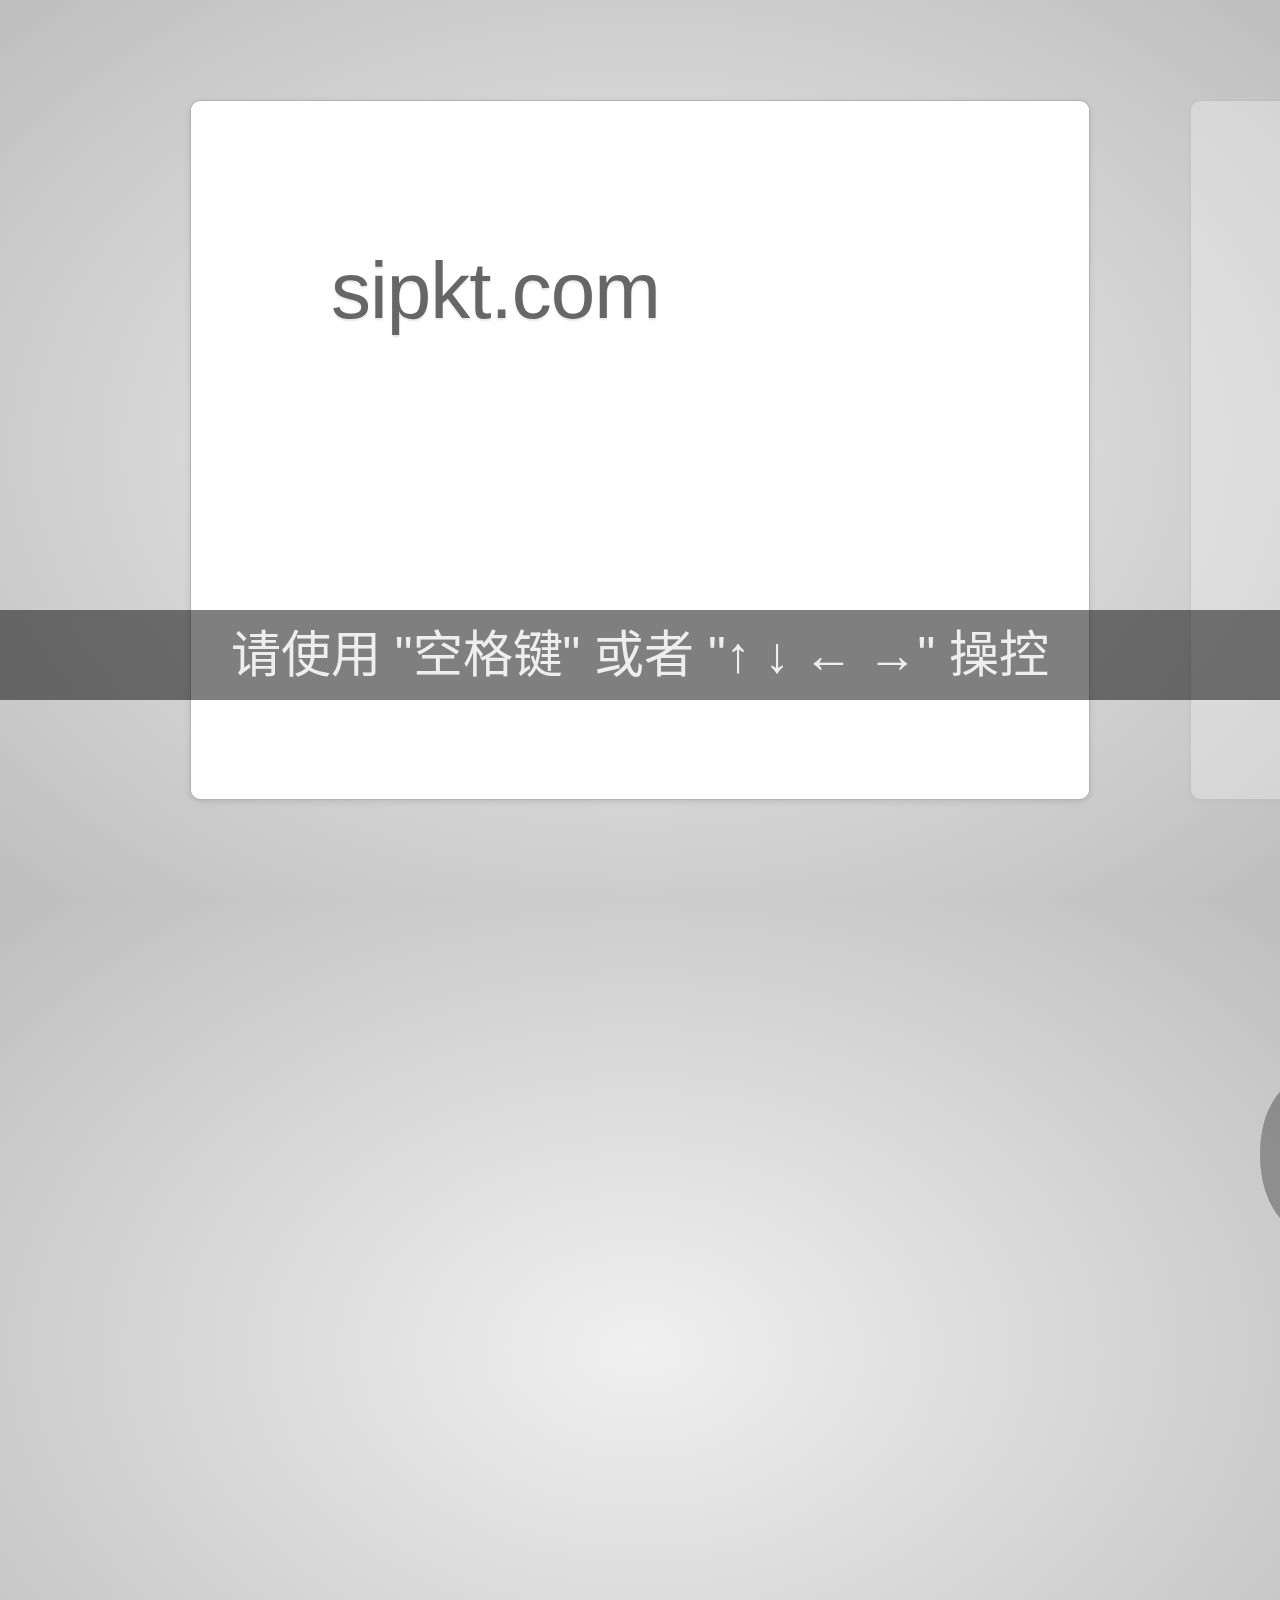
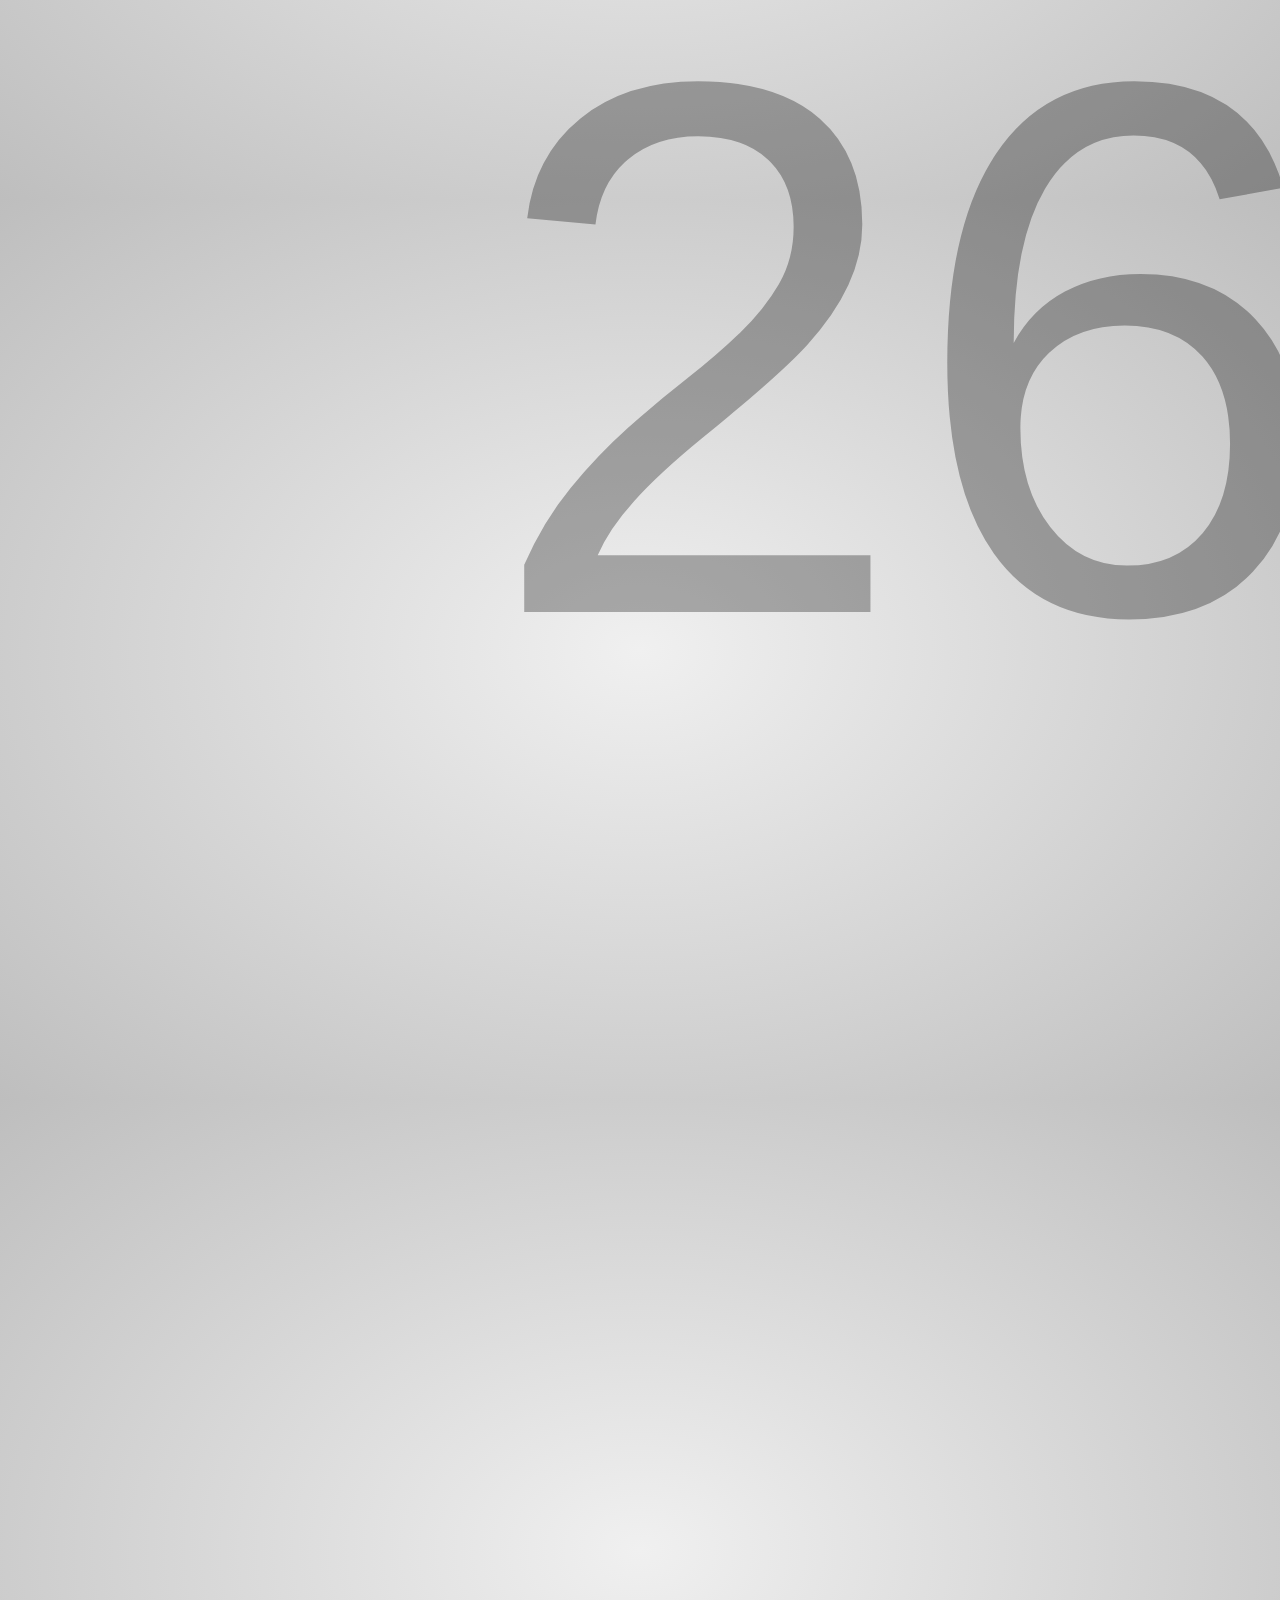
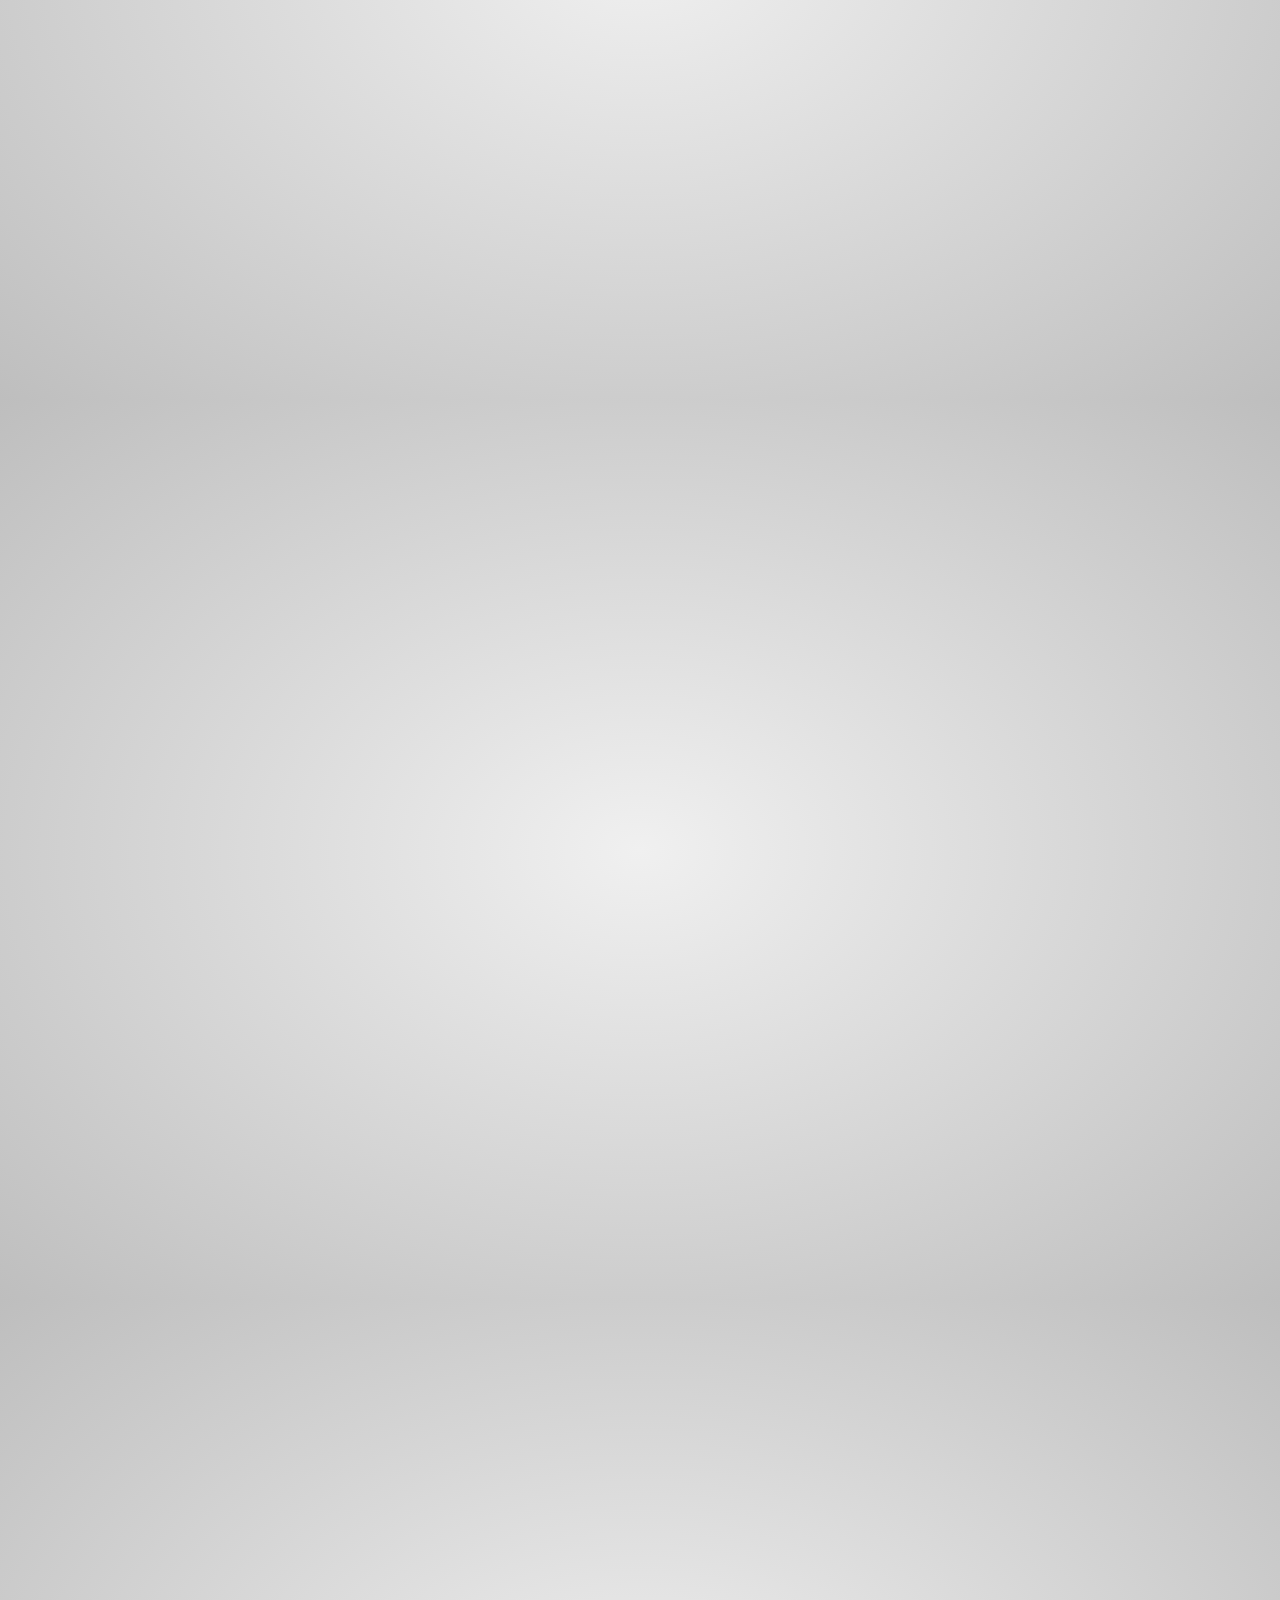
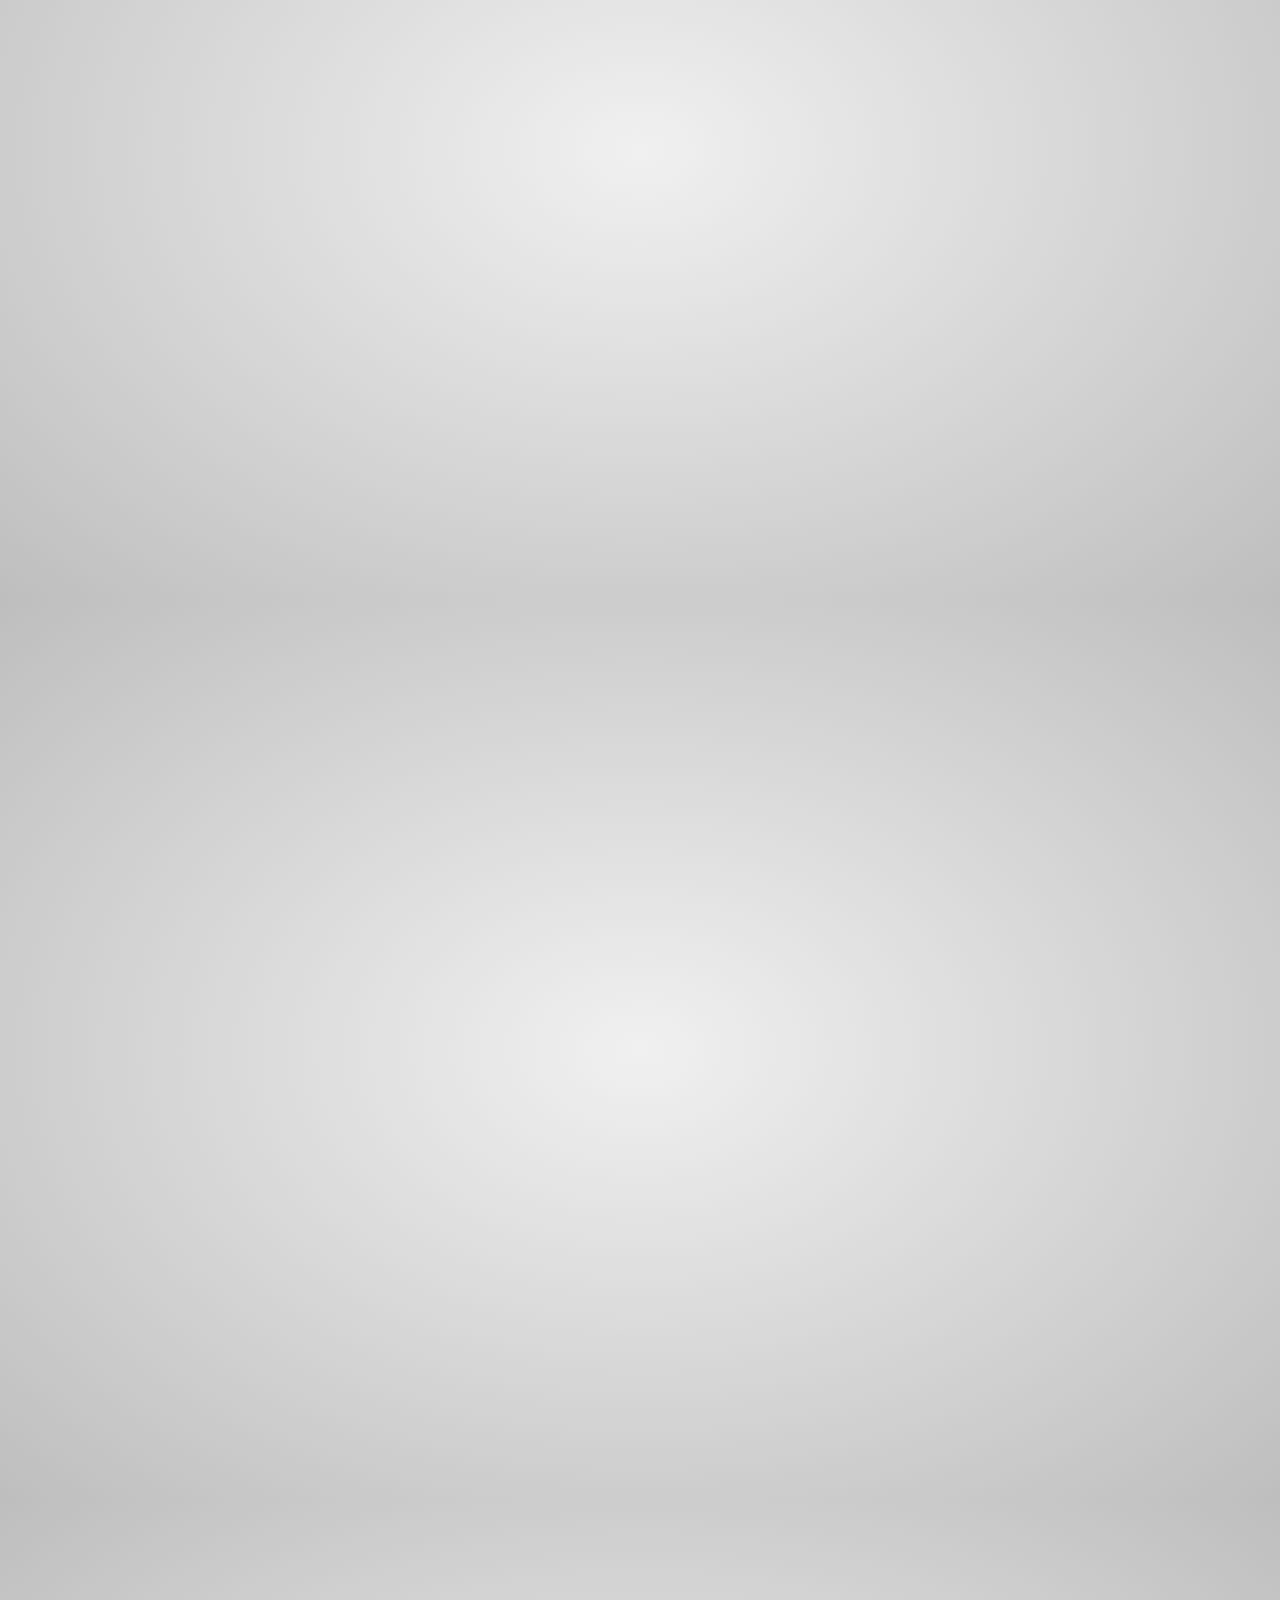
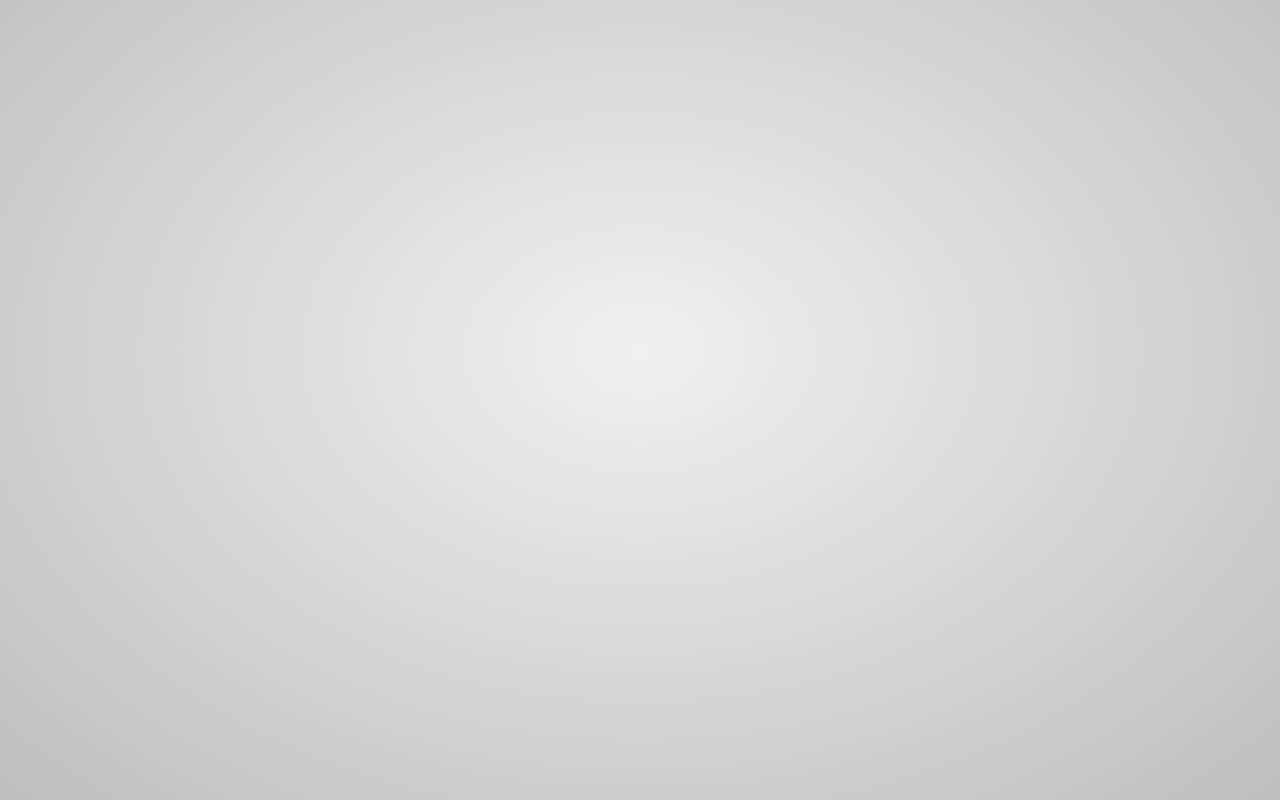
==== index.html @ 1a7af93e "update QQ group" ====
<!doctype html>
<html lang="zh-CN">
<head>
    <meta charset="UTF-8" />
    <meta name="viewport" content="width=1024" />
    <meta name="apple-mobile-web-app-capable" content="yes" />
    <title>Sipkt.com</title>
	<meta name="keywords" content="Sipkt.com" />
    <meta name="description" content="Sipkt.com" />
    

    <!--link href="http://fonts.googleapis.com/css?family=Open+Sans:regular,semibold,italic,italicsemibold|PT+Sans:400,700,400italic,700italic|PT+Serif:400,700,400italic,700italic" rel="stylesheet" /-->

    <link href="www.xiaodao.la.css" rel="stylesheet" />

    <link rel="shortcut icon" href="favicon.png" />
    <link rel="apple-touch-icon" href="apple-touch-icon.png" />
</head>
<body class="impress-not-supported" onload="timedCount()">

<div class="fallback-message">
    <p><ddd> 1 </ddd></p>
    <p><b>2</b></p><p>Sipkt.com<b>4</b>, <b>Safari</b> 5<b>7</b> 6</p>
</div>
<div id="impress">
    <div id="bored" class="step slide" data-x="-1000" data-y="-1500">
        <q><p>sipkt.com</p></q>
    </div>

    <div class="step slide" data-x="0" data-y="-1500">
        <q>lady's bra and underwear<br /> <a href='https://beigu888.taobao.com' target='_blank'>https://beigu888.taobao.com</a><br /><a href='https://beigu888.taobao.com' target='_blank'>女士内衣内裤</a></q>
    </div>

    <div class="step slide" data-x="1000" data-y="-1500">
        <q>find a partner<br /> <a href='http://www.jiawo8.com' target='_blank'>https://www.jiawo8.com</a><br /><a href='https://www.jiawo8.com' target='_blank'>交友网站</a></q>
    </div>

    <div id="title" class="step" data-x="0" data-y="0" data-scale="4">
        <span class="try">QQ Group</span><br />
        <h1>26903842</h1>
        <span class="try">QQ群</span><br />
        <!--span class="footnote"><sup>*</sup> no rhyme intended</span-->
    </div>

    <div id="its" class="step" data-x="850" data-y="3000" data-rotate="90" data-scale="5">
        <p>sipkt.com</p>
    </div>

    <div id="big" class="step" data-x="3500" data-y="2100" data-rotate="180" data-scale="6">
        <p>time count<b><span id="shijian"></span></b><span class="thoughts">sec</span></p>
    </div>


    <div id="tiny" class="step" data-x="2825" data-y="2325" data-z="-3000" data-rotate="300" data-scale="1">
        <p><b> sipkt.com </b></p>
    </div>


    <div id="ing" class="step" data-x="3500" data-y="-850" data-rotate="270" data-scale="6">
        <p><span class="px60">visit</span> <b class="positioning">us</b><b class="rotating">@</b><br> <span class="px60">sipkt</span> <b class="scaling">.com</b><br /><xiaozi>sipkt.com</xiaozi></p>
    </div>

    <div id="imagination" class="step" data-x="6700" data-y="-300" data-scale="6">
        <p>www.<br /><b class="imagination">sipkt.com</b></p>
    </div>

    <div id="source" class="step" data-x="6300" data-y="2000" data-rotate="20" data-scale="4">
        <p>visit us @<br /><b>sipkt.com</b></p>
    </div>

    <div id="one-more-thing" class="step" data-x="6000" data-y="4000" data-scale="2">
        <p>sipkt.com</p>
    </div>


    <div id="its-in-3d" class="step" data-x="6200" data-y="4300" data-z="-100" data-rotate-x="-40" data-rotate-y="10" data-scale="2">
        <p><span class="have">visit</span> <span class="you">us</span> <span class="noticed">@</span> <span class="its">sipkt.com</span> <b><span class="in">sipkt.com</span></b> sipkt.com<sup>sipkt.com</sup></p>
        <span class="footnote">sipkt.com</span>
    </div>


    <div id="overview" class="step" data-x="3000" data-y="1500" data-scale="10">
    </div>

</div>


<div class="hint">
    <p>请使用 "空格键" 或者 "↑ ↓ ← →" 操控</p>
</div>
<script>
if ("ontouchstart" in document.documentElement) { 
    document.querySelector(".hint").innerHTML = "<p>按下 "← →" 操控</p>";
}
</script>


<script src="yhc.js"></script>
<script src="main.js" charset="utf-8"></script>
<script>impress().init();</script>


<div style="display: none">

</div>
</body>
</html>
---- www.xiaodao.la.css ----
html, body, div, span, applet, object, iframe,
h1, h2, h3, h4, h5, h6, p, blockquote, pre,
a, abbr, acronym, address, big, cite, code,
del, dfn, em, img, ins, kbd, q, s, samp,
small, strike, strong, sub, sup, tt, var,
b, u, i, center,
dl, dt, dd, ol, ul, li,
fieldset, form, label, legend,
table, caption, tbody, tfoot, thead, tr, th, td,
article, aside, canvas, details, embed, 
figure, figcaption, footer, header, hgroup, 
menu, nav, output, ruby, section, summary,
time, mark, audio, video {
    margin: 0;
    padding: 0;
    border: 0;
    font-size: 100%;
    font: inherit;
    vertical-align: baseline;
}

/* HTML5 display-role reset for older browsers */
article, aside, details, figcaption, figure, 
footer, header, hgroup, menu, nav, section {
    display: block;
}
body {
    line-height: 1;
}
ol, ul {
    list-style: none;
}
blockquote, q {
    quotes: none;
}
blockquote:before, blockquote:after,
q:before, q:after {
    content: '';
    content: none;
}

table {
    border-collapse: collapse;
    border-spacing: 0;
}


body {
    font-family: 'Microsoft Yahei', SimHei, arial, sans-serif;
    min-height: 740px;
    
    background: rgb(215, 215, 215);
    background: -webkit-gradient(radial, 50% 50%, 0, 50% 50%, 500, from(rgb(240, 240, 240)), to(rgb(190, 190, 190)));
    background: -webkit-radial-gradient(rgb(240, 240, 240), rgb(190, 190, 190));
    background:    -moz-radial-gradient(rgb(240, 240, 240), rgb(190, 190, 190));
    background:     -ms-radial-gradient(rgb(240, 240, 240), rgb(190, 190, 190));
    background:      -o-radial-gradient(rgb(240, 240, 240), rgb(190, 190, 190));
    background:         radial-gradient(rgb(240, 240, 240), rgb(190, 190, 190));    
}


b, strong { font-weight: bold }
i, em { font-style: italic }


a {
    color: inherit;
    text-decoration: none;
    padding: 0 0.1em;
    background: rgba(255,255,255,0.5);
    text-shadow: -1px -1px 2px rgba(100,100,100,0.9);
    border-radius: 0.2em;
    
    -webkit-transition: 0.5s;
    -moz-transition:    0.5s;
    -ms-transition:     0.5s;
    -o-transition:      0.5s;
    transition:         0.5s;
}

a:hover,
a:focus {
    background: rgba(255,255,255,1);
    text-shadow: -1px -1px 2px rgba(100,100,100,0.5);
}


.fallback-message {
    font-family: 'Microsoft Yahei', SimHei, arial, sans-serif;
    line-height: 1.3;
    
    width: 780px;
    padding: 10px 10px 0;
    margin: 20px auto;

    border: 1px solid #E4C652;
    border-radius: 10px;
    background: #EEDC94;
}

.fallback-message p {
    margin-bottom: 10px;
}
.fallback-message ddd {
    font-size: 48px;
}

.impress-supported .fallback-message {
    display: none;
}


.step {
    position: relative;
    width: 900px;
    padding: 40px;
    margin: 20px auto;

    -webkit-box-sizing: border-box;
    -moz-box-sizing:    border-box;
    -ms-box-sizing:     border-box;
    -o-box-sizing:      border-box;
    box-sizing:         border-box;

    font-family: 'Microsoft Yahei', SimHei, arial, sans-serif;
    font-size: 48px;
    line-height: 1.5;
}


.impress-enabled .step {
    margin: 0;
    opacity: 0.3;

    -webkit-transition: opacity 1s;
    -moz-transition:    opacity 1s;
    -ms-transition:     opacity 1s;
    -o-transition:      opacity 1s;
    transition:         opacity 1s;
}

.impress-enabled .step.active { opacity: 1 }


.slide {
    display: block;

    width: 900px;
    height: 700px;
    padding: 40px 60px;

    background-color: white;
    border: 1px solid rgba(0, 0, 0, .3);
    border-radius: 10px;
    box-shadow: 0 2px 6px rgba(0, 0, 0, .1);

    color: rgb(102, 102, 102);
    text-shadow: 0 2px 2px rgba(0, 0, 0, .1);

    font-family: 'Microsoft Yahei', SimHei, arial, sans-serif;
    font-size: 30px;
    line-height: 36px;
    letter-spacing: -1px;
}

.slide q {
    display: block;
    font-size: 80px;
    line-height: 100px;

    margin-top: 100px;
    margin-left: 80px;
}

.slide q strong {
    white-space: nowrap;
}



#title {
    padding: 0;
}

#title .try {
    font-size: 64px;
    position: absolute;
    top: -0.5em;
    left: 5.5em;
    
    -webkit-transform: translateZ(20px);
    -moz-transform:    translateZ(20px);
    -ms-transform:     translateZ(20px);
    -o-transform:      translateZ(20px);
    transform:         translateZ(20px);
}

#title h1 {
    font-size: 190px;
    margin-left: 0.85em;
    
    -webkit-transform: translateZ(50px);
    -moz-transform:    translateZ(50px);
    -ms-transform:     translateZ(50px);
    -o-transform:      translateZ(50px);
    transform:         translateZ(50px);
}

#title .footnote {
    font-size: 32px;
}


#big {
    width: 1320px;
    text-align: center;
    font-size: 40px;
    line-height: 1;
}

#big b {
    display: block;
    font-size: 100px;
}

#big .thoughts {
    font-size: 80px;
    line-height: 100px;
}


#tiny {
    width: 500px;
    text-align: center;
}


#ing { width: 720px }


#ing b {
    display: inline-block;
    -webkit-transition: 0.5s;
    -moz-transition:    0.5s;
    -ms-transition:     0.5s;
    -o-transition:      0.5s;
    transition:         0.5s;
}


#ing.present .positioning {
    -webkit-transform: translateY(-10px);
    -moz-transform:    translateY(-10px);
    -ms-transform:     translateY(-10px);
    -o-transform:      translateY(-10px);
    transform:         translateY(-10px);
}


#ing.present .rotating {
    -webkit-transform: rotate(-10deg);
    -moz-transform:    rotate(-10deg);
    -ms-transform:     rotate(-10deg);
    -o-transform:      rotate(-10deg);
    transform:         rotate(-10deg);

    -webkit-transition-delay: 0.25s;
    -moz-transition-delay:    0.25s;
    -ms-transition-delay:     0.25s;
    -o-transition-delay:      0.25s;
    transition-delay:         0.25s;
}


#ing.present .scaling {
    -webkit-transform: scale(0.7);
    -moz-transform:    scale(0.7);
    -ms-transform:     scale(0.7);
    -o-transform:      scale(0.7);
    transform:         scale(0.7);

    -webkit-transition-delay: 0.5s;
    -moz-transition-delay:    0.5s;
    -ms-transition-delay:     0.5s;
    -o-transition-delay:      0.5s;
    transition-delay:         0.5s;
}



#imagination {
    width: 600px;
}

#imagination .imagination {
    font-size: 120px;
}


#source {
    width: 540px;
    padding-bottom: 60px;
    padding-right: 0px;
    
    background: url(/images/rbl.jpg) no-repeat;
    background-position: bottom right;
}

#source q {
    font-size: 60px;
}


#its-in-3d p {
    -webkit-transform-style: preserve-3d;
    -moz-transform-style:    preserve-3d; /* Y U need this Firefox?! */
    -ms-transform-style:     preserve-3d;
    -o-transform-style:      preserve-3d;
    transform-style:         preserve-3d;
}


#its-in-3d span,
#its-in-3d b {
    display: inline-block;
    -webkit-transform: translateZ(40px);
    -moz-transform:    translateZ(40px);
    -ms-transform:     translateZ(40px);
    -o-transform:      translateZ(40px);
     transform:        translateZ(40px);
            
    -webkit-transition: 0.5s;
    -moz-transition:    0.5s;
    -ms-transition:     0.5s;
    -o-transition:      0.5s;
    transition:         0.5s;
}

#its-in-3d .have {
    -webkit-transform: translateZ(-40px);
    -moz-transform:    translateZ(-40px);
    -ms-transform:     translateZ(-40px);
    -o-transform:      translateZ(-40px);
    transform:         translateZ(-40px);
}

#its-in-3d .you {
    -webkit-transform: translateZ(20px);
    -moz-transform:    translateZ(20px);
    -ms-transform:     translateZ(20px);
    -o-transform:      translateZ(20px);
    transform:         translateZ(20px);
}

#its-in-3d .noticed {
    -webkit-transform: translateZ(-40px);
    -moz-transform:    translateZ(-40px);
    -ms-transform:     translateZ(-40px);
    -o-transform:      translateZ(-40px);
    transform:         translateZ(-40px);
}

#its-in-3d .its {
    -webkit-transform: translateZ(60px);
    -moz-transform:    translateZ(60px);
    -ms-transform:     translateZ(60px);
    -o-transform:      translateZ(60px);
    transform:         translateZ(60px);
}

#its-in-3d .in {
    -webkit-transform: translateZ(-10px);
    -moz-transform:    translateZ(-10px);
    -ms-transform:     translateZ(-10px);
    -o-transform:      translateZ(-10px);
    transform:         translateZ(-10px);
}

#its-in-3d .footnote {
    font-size: 16px;

    -webkit-transform: translateZ(-10px);
    -moz-transform:    translateZ(-10px);
    -ms-transform:     translateZ(-10px);
    -o-transform:      translateZ(-10px);
    transform:         translateZ(-10px);
}

#its-in-3d.present span,
#its-in-3d.present b {
    -webkit-transform: translateZ(0px);
    -moz-transform:    translateZ(0px);
    -ms-transform:     translateZ(0px);
    -o-transform:      translateZ(0px);
    transform:         translateZ(0px);
}


#overview { display: none }


.impress-on-overview .step {
    opacity: 1;
    cursor: pointer;
}




.hint {
    display: none;
    position: fixed;
    left: 0;
    right: 0;
    bottom: 200px;
    
    background: rgba(0,0,0,0.5);
    color: #EEE;
    text-align: center;
    
    font-size: 50px;
    padding: 20px;
    
    z-index: 100;
    

    opacity: 0;
    

    -webkit-transform: translateY(400px);
    -moz-transform:    translateY(400px);
    -ms-transform:     translateY(400px);
    -o-transform:      translateY(400px);
    transform:         translateY(400px);


    -webkit-transition: opacity 1s, -webkit-transform 0.5s 1s;
    -moz-transition:    opacity 1s,    -moz-transform 0.5s 1s;
    -ms-transition:     opacity 1s,     -ms-transform 0.5s 1s;
    -o-transition:      opacity 1s,      -o-transform 0.5s 1s;
    transition:         opacity 1s,         transform 0.5s 1s;
}

.impress-enabled .hint { display: block }


.impress-on-bored .hint {

    opacity: 1;
    
    -webkit-transform: translateY(0px);
    -moz-transform:    translateY(0px);
    -ms-transform:     translateY(0px);
    -o-transform:      translateY(0px);
    transform:         translateY(0px);
    

    -webkit-transition: opacity 0.5s 1.5s, -webkit-transform 0s 1s;
    -moz-transition:    opacity 0.5s 1.5s,    -moz-transform 0s 1s;
    -ms-transition:     opacity 0.5s 1.5s,     -ms-transform 0s 1s;
    -o-transition:      opacity 0.5s 1.5s,      -o-transform 0s 1s;
    transition:         opacity 0.5s 1.5s,         transform 0s 1s;
}


.impress-enabled          { pointer-events: none }
.impress-enabled #impress { pointer-events: auto }



/*--Plus By JohnLui--*/

html body.impress-supported div#impress div div#its.step{
    font-size: 60px;
}

html body.impress-supported div#impress div div#tiny.step p{
    font-size: 30px;
}
html body.impress-supported div#impress div div#tiny.step p b{
    font-size: 120px;
}

html body.impress-supported div#impress div div#ing.step p xiaozi{
    font-size: 24px;
}

html body.impress-supported div#impress div div#source.step p{
    font-size: 28px;
}
html body.impress-supported div#impress div div#source.step p b{
    font-size: 45px;
}


.px60{
    font-size: 80px;
}
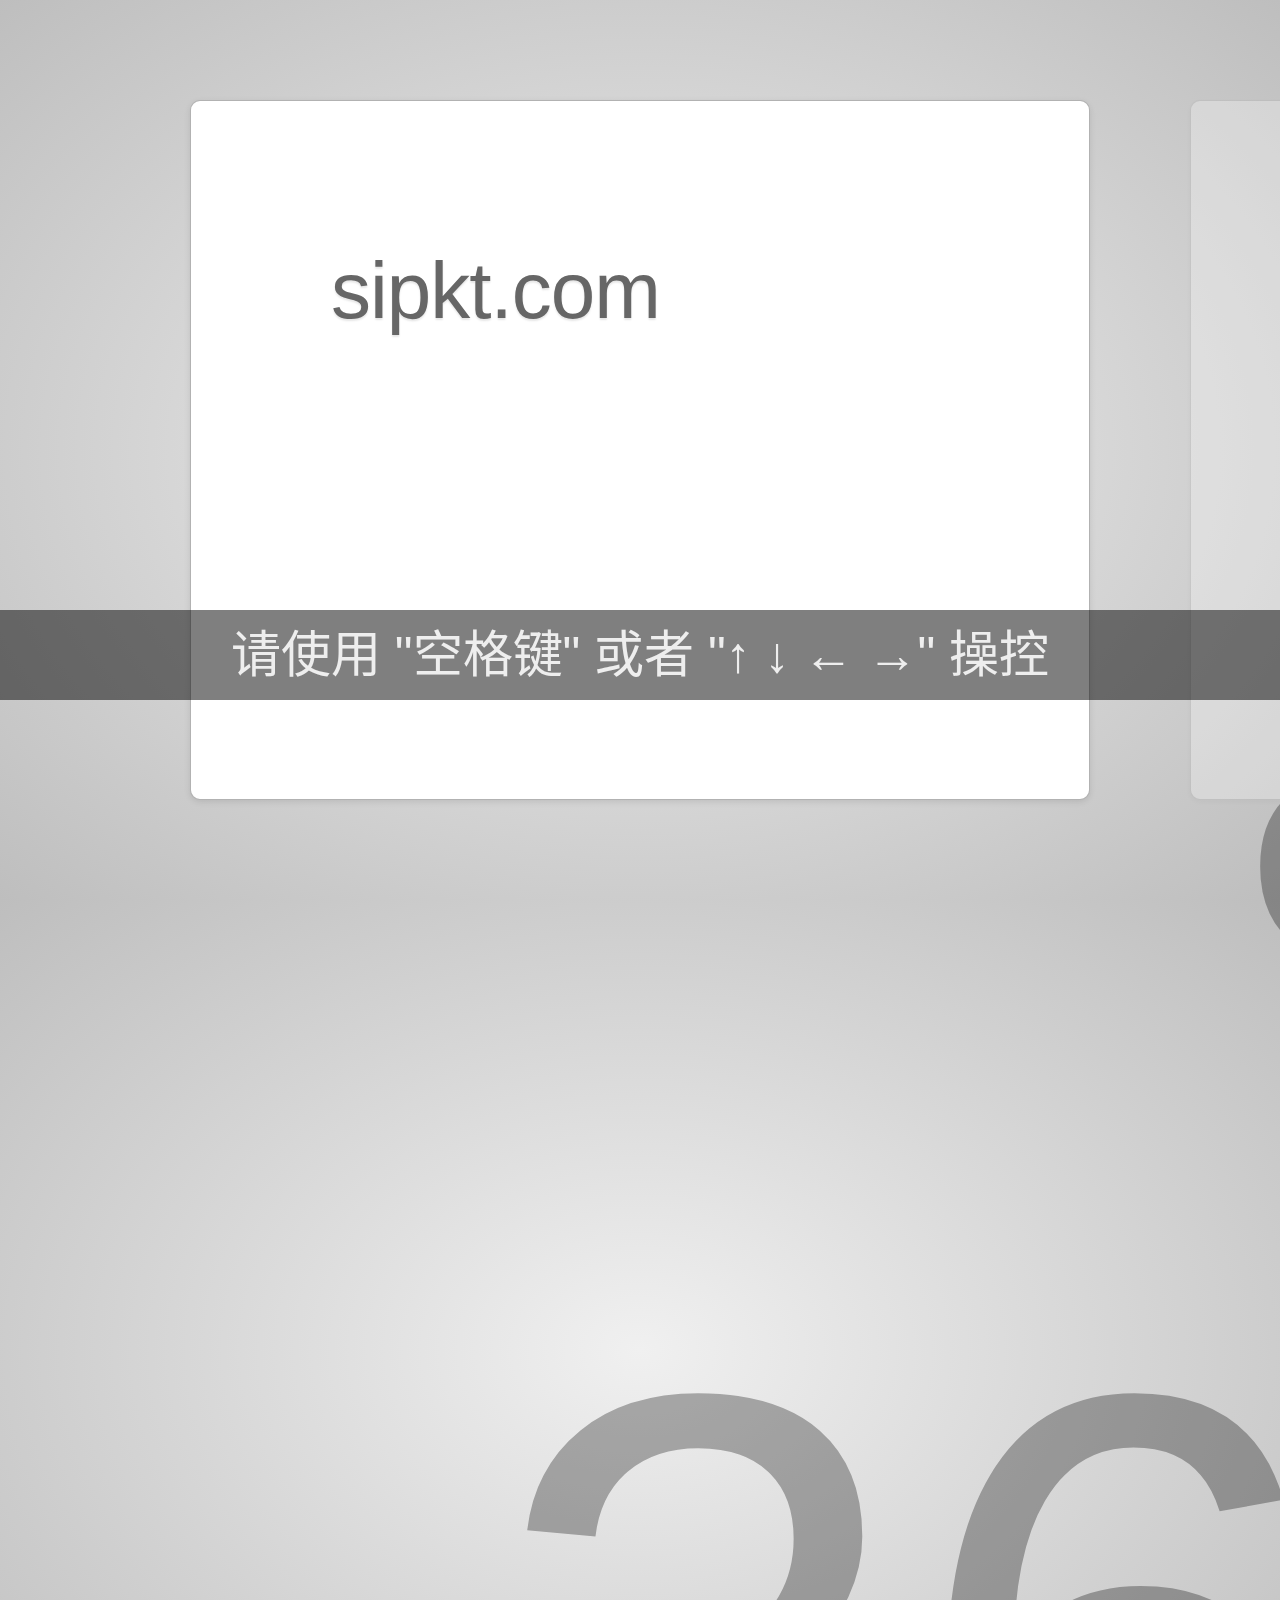
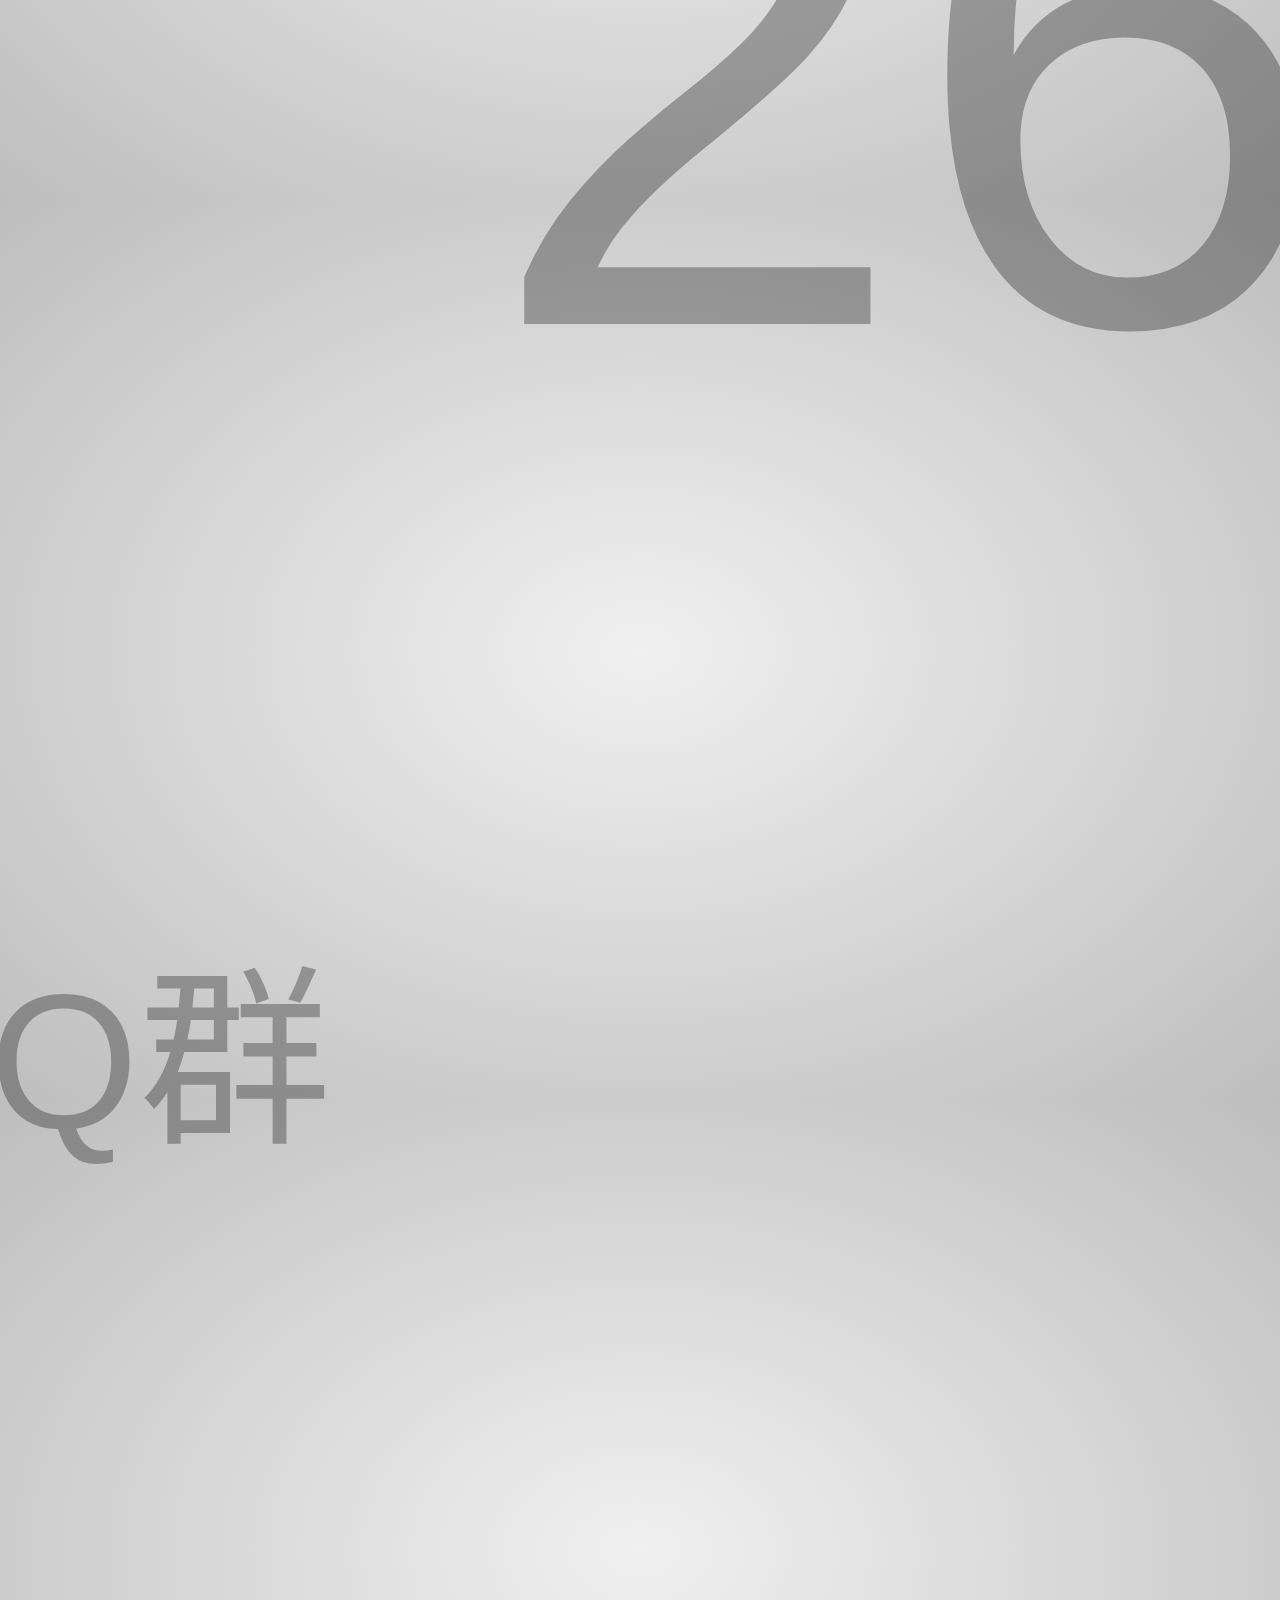
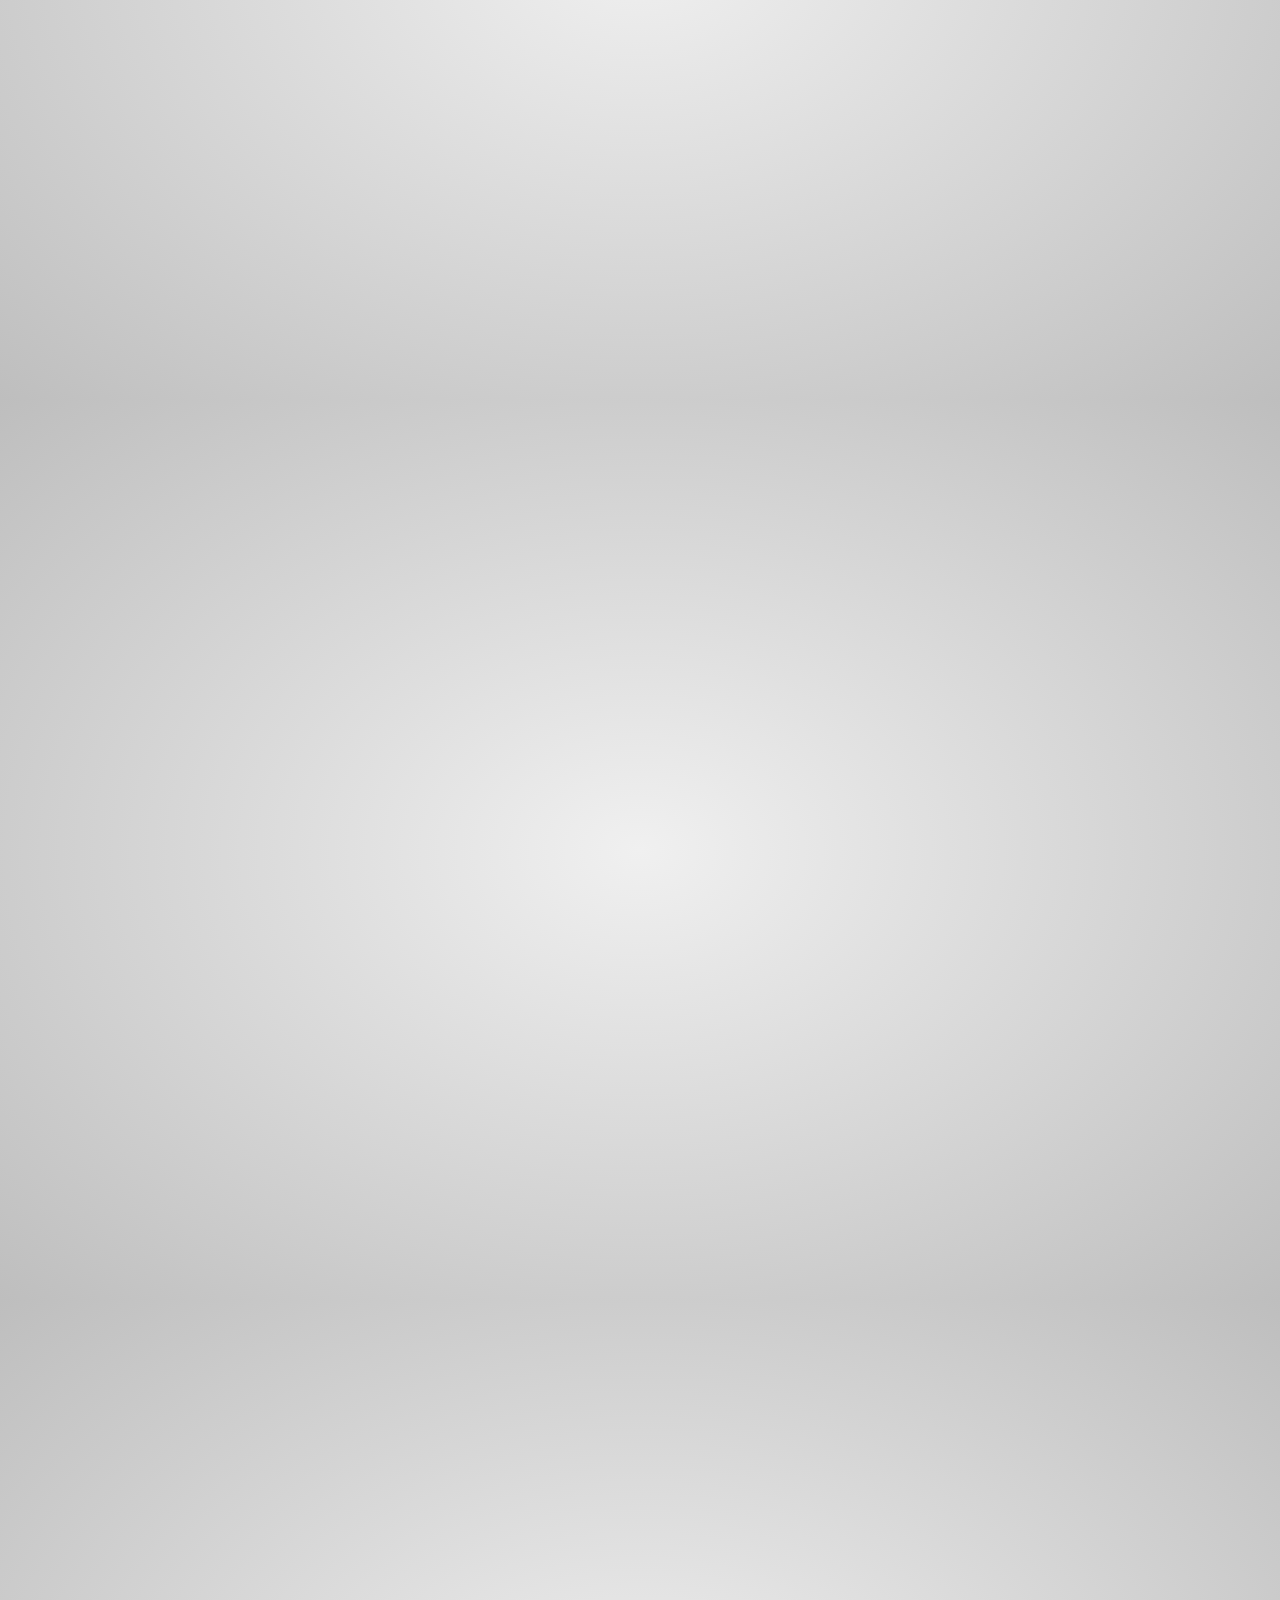
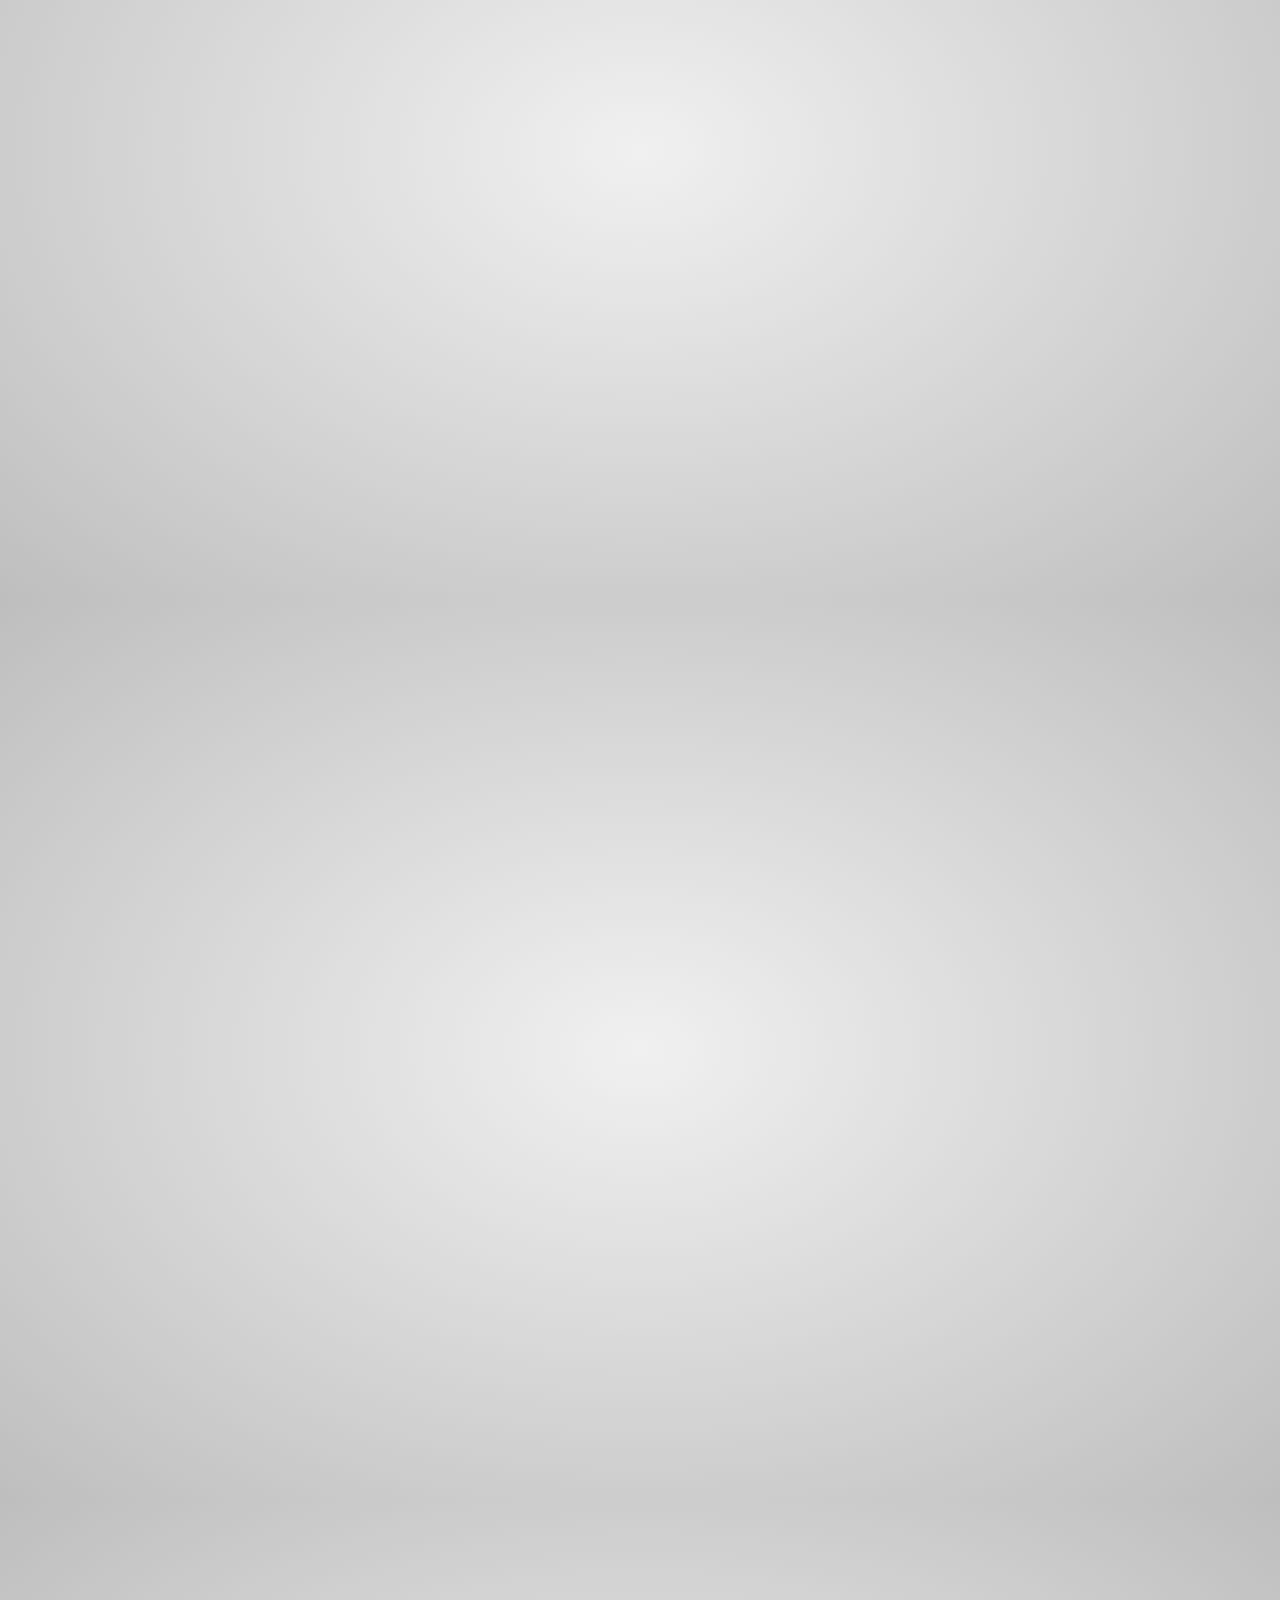
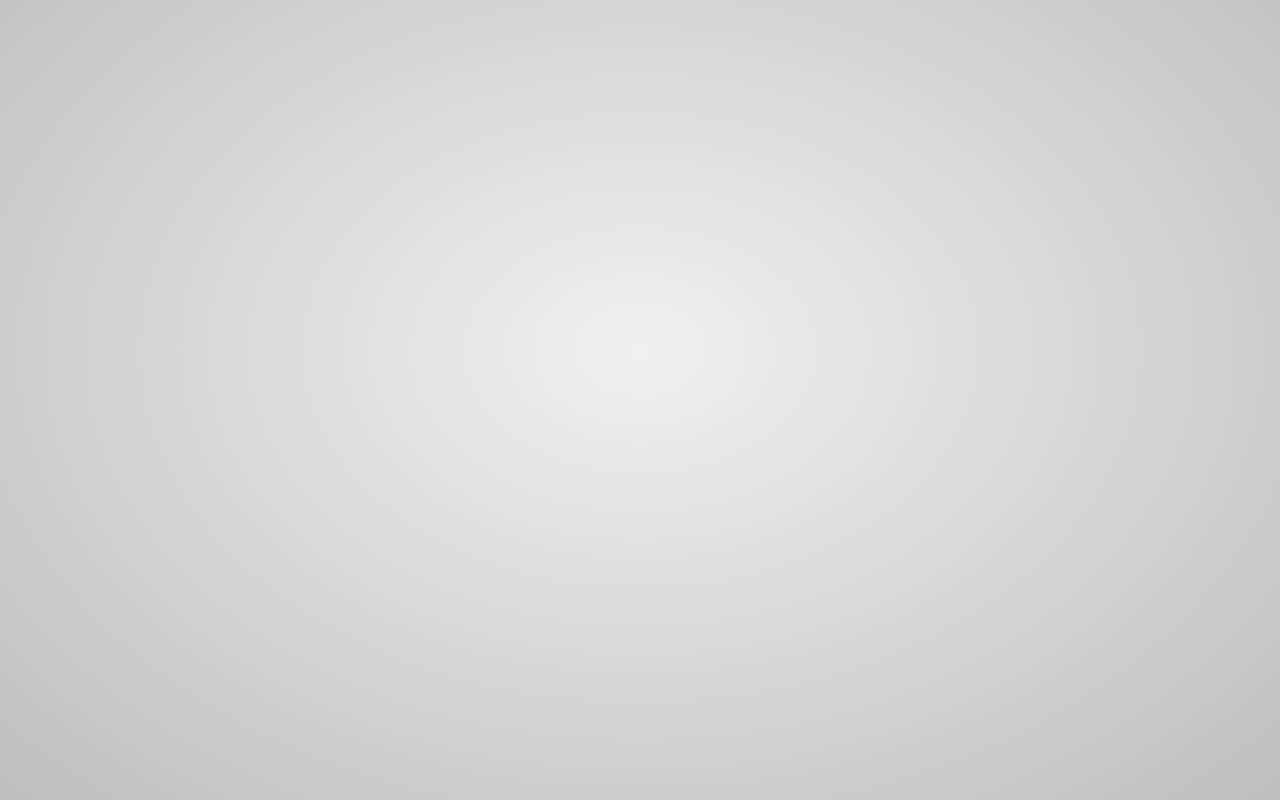
==== commit dab3e51f: "no need to record" ====
--- a/index.html
+++ b/index.html
@@ -37,8 +37,8 @@
 
     <div id="title" class="step" data-x="0" data-y="0" data-scale="4">
         <span class="try">QQ Group</span><br />
-        <h1>26903842</h1>
-        <span class="try">QQ群</span><br />
+        <h1>26903842</h1><br />
+        <p>QQ群</p><br />
         <!--span class="footnote"><sup>*</sup> no rhyme intended</span-->
     </div>
 
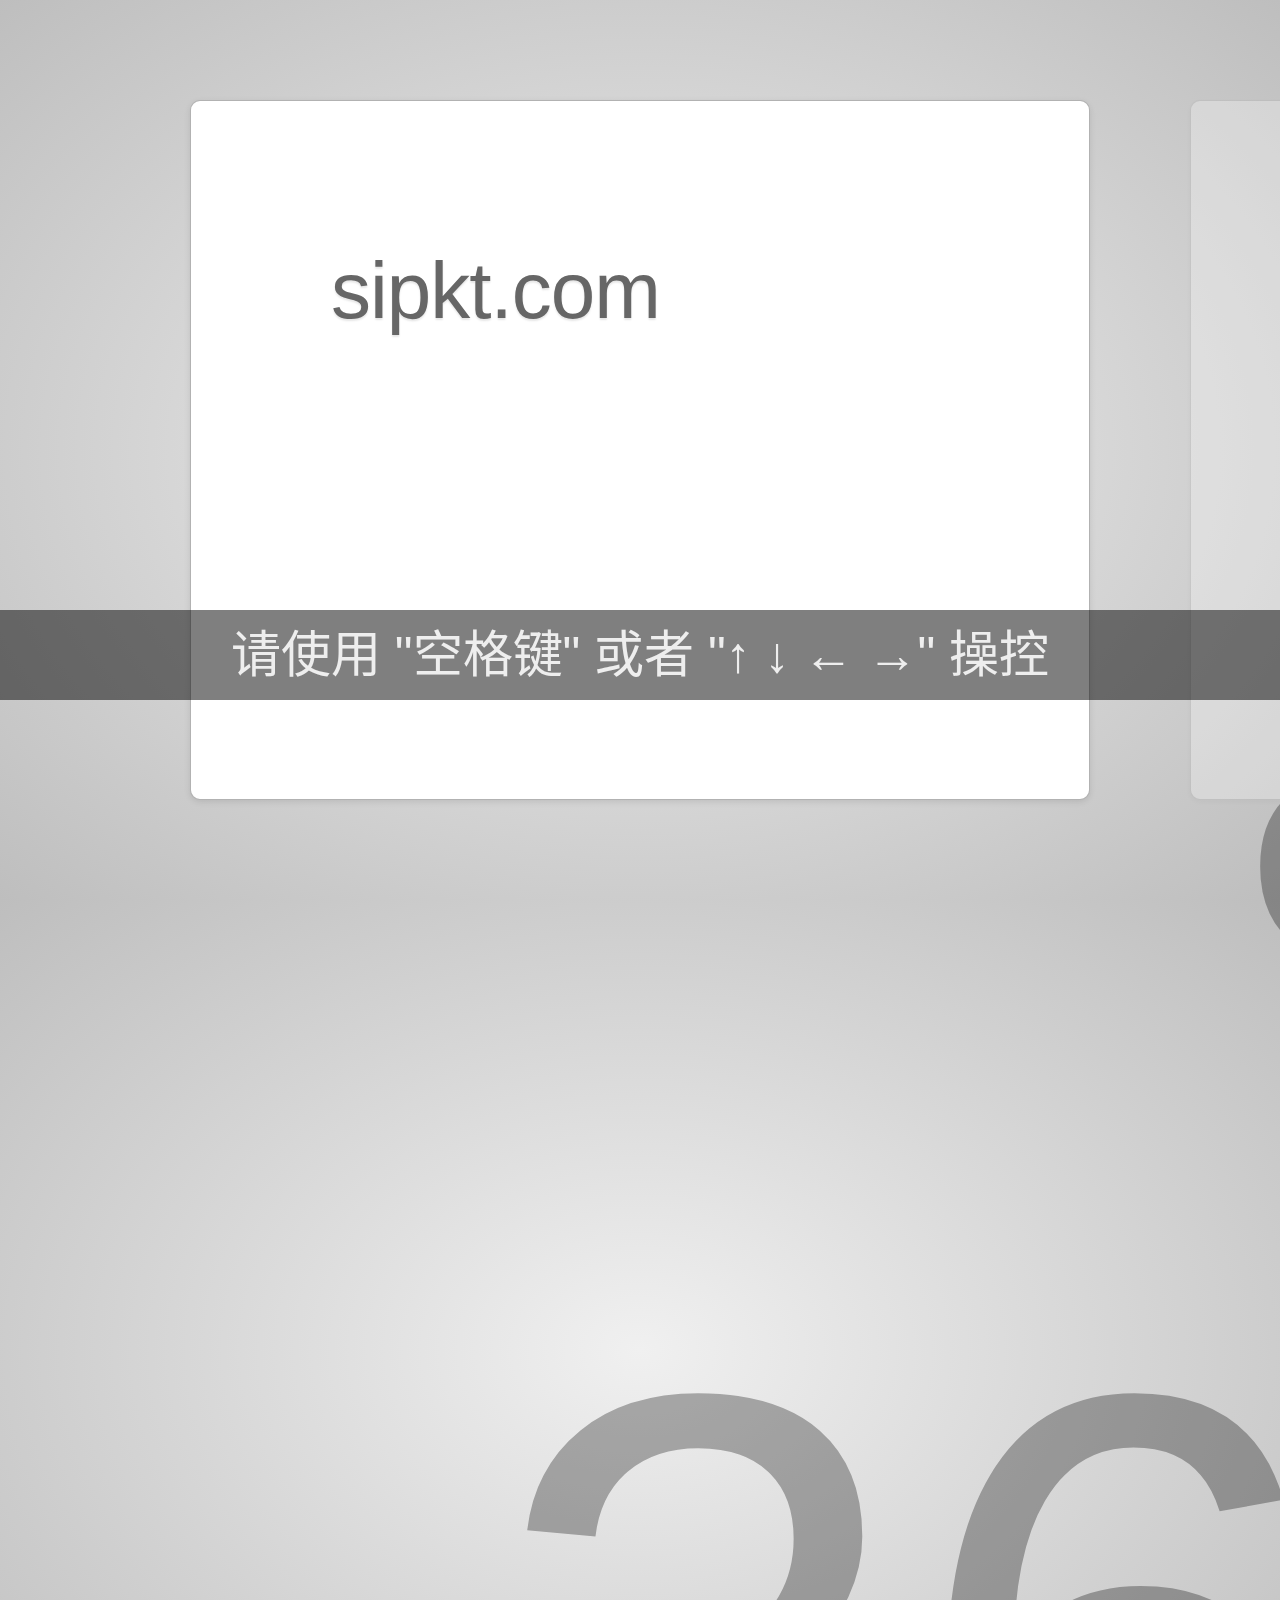
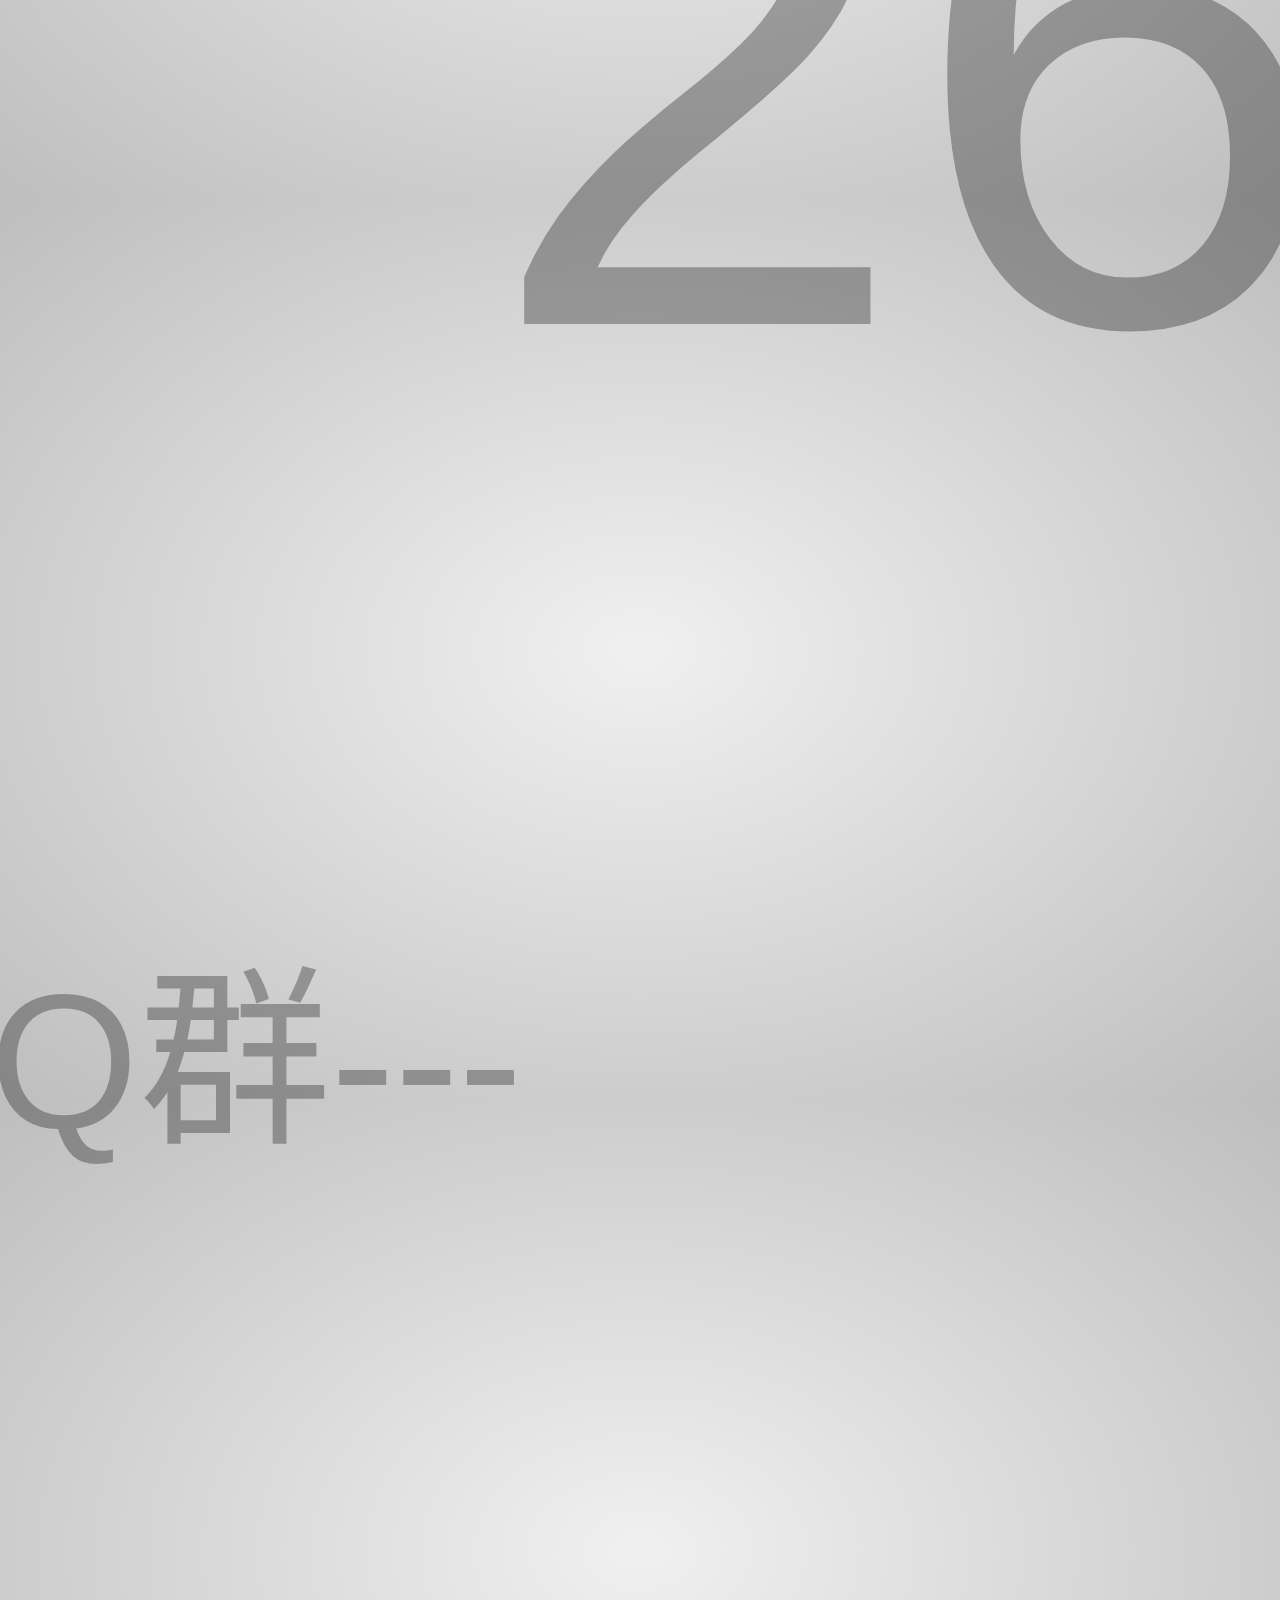
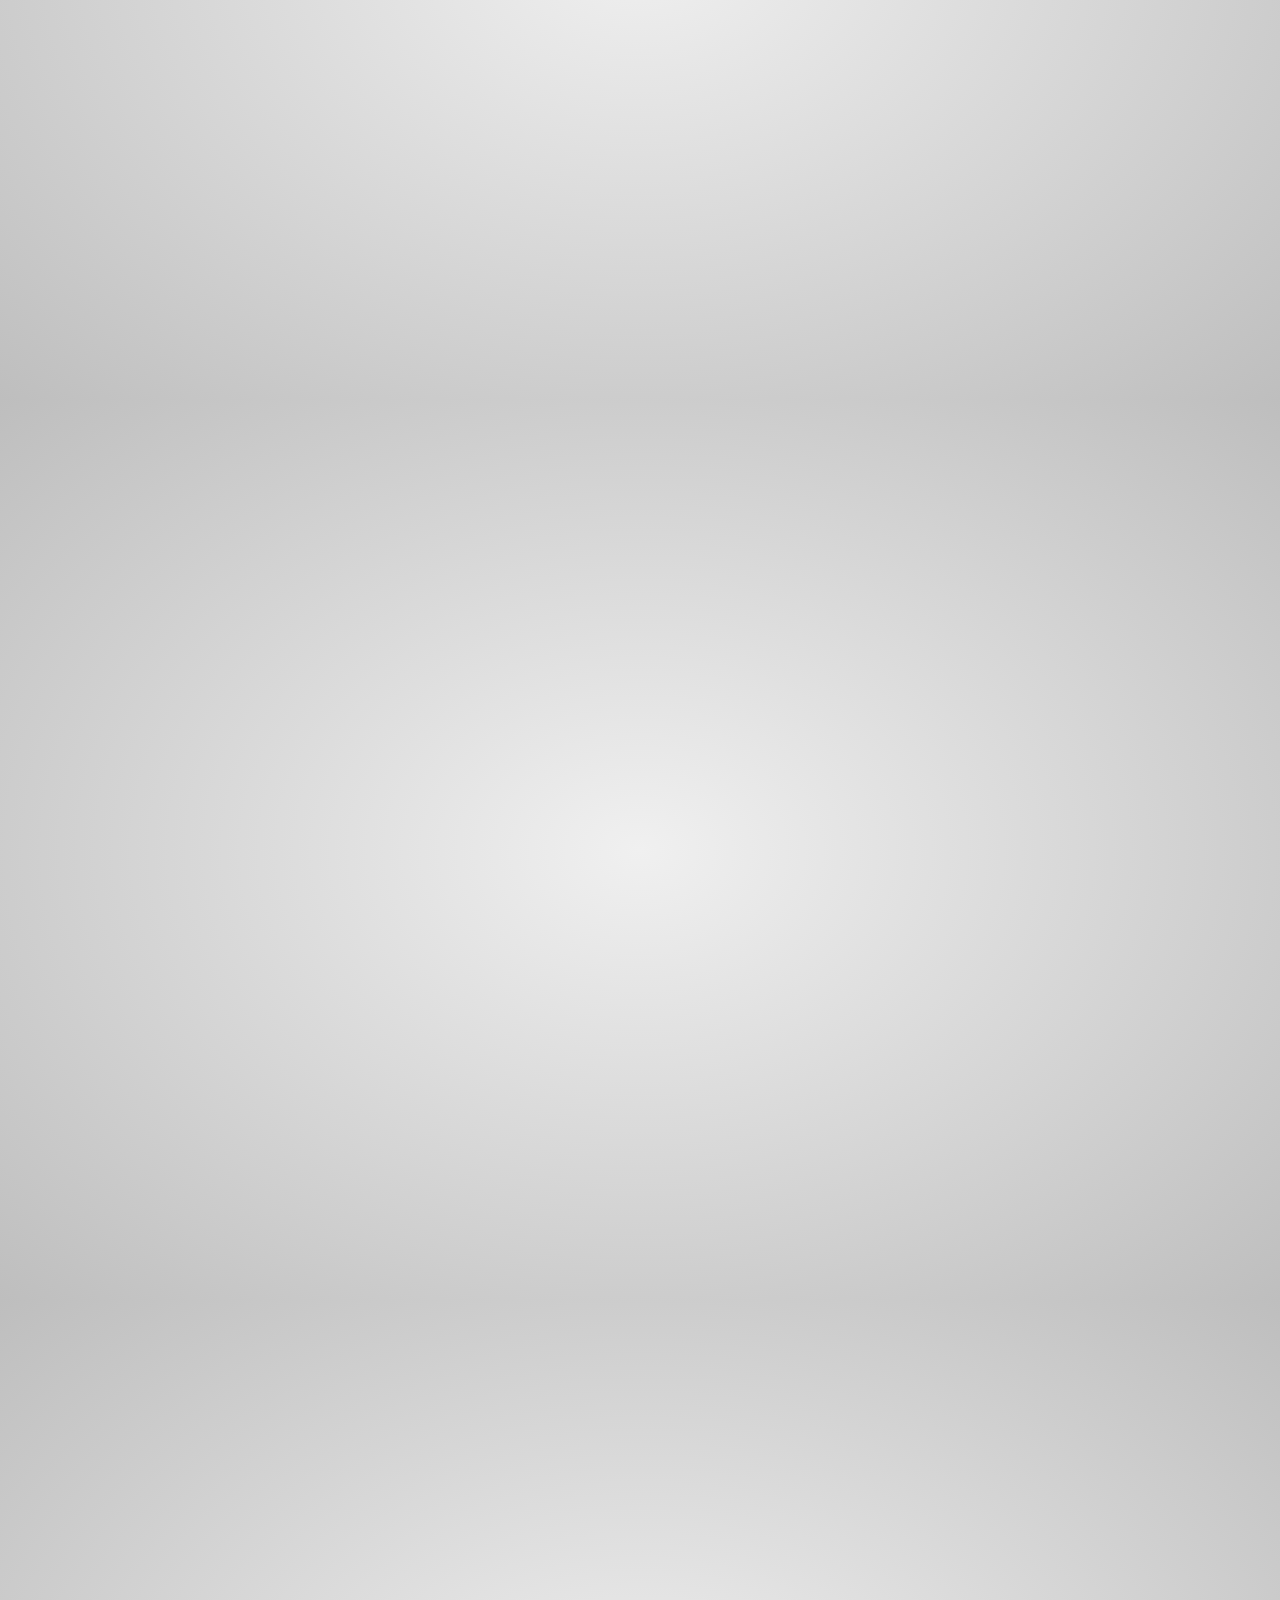
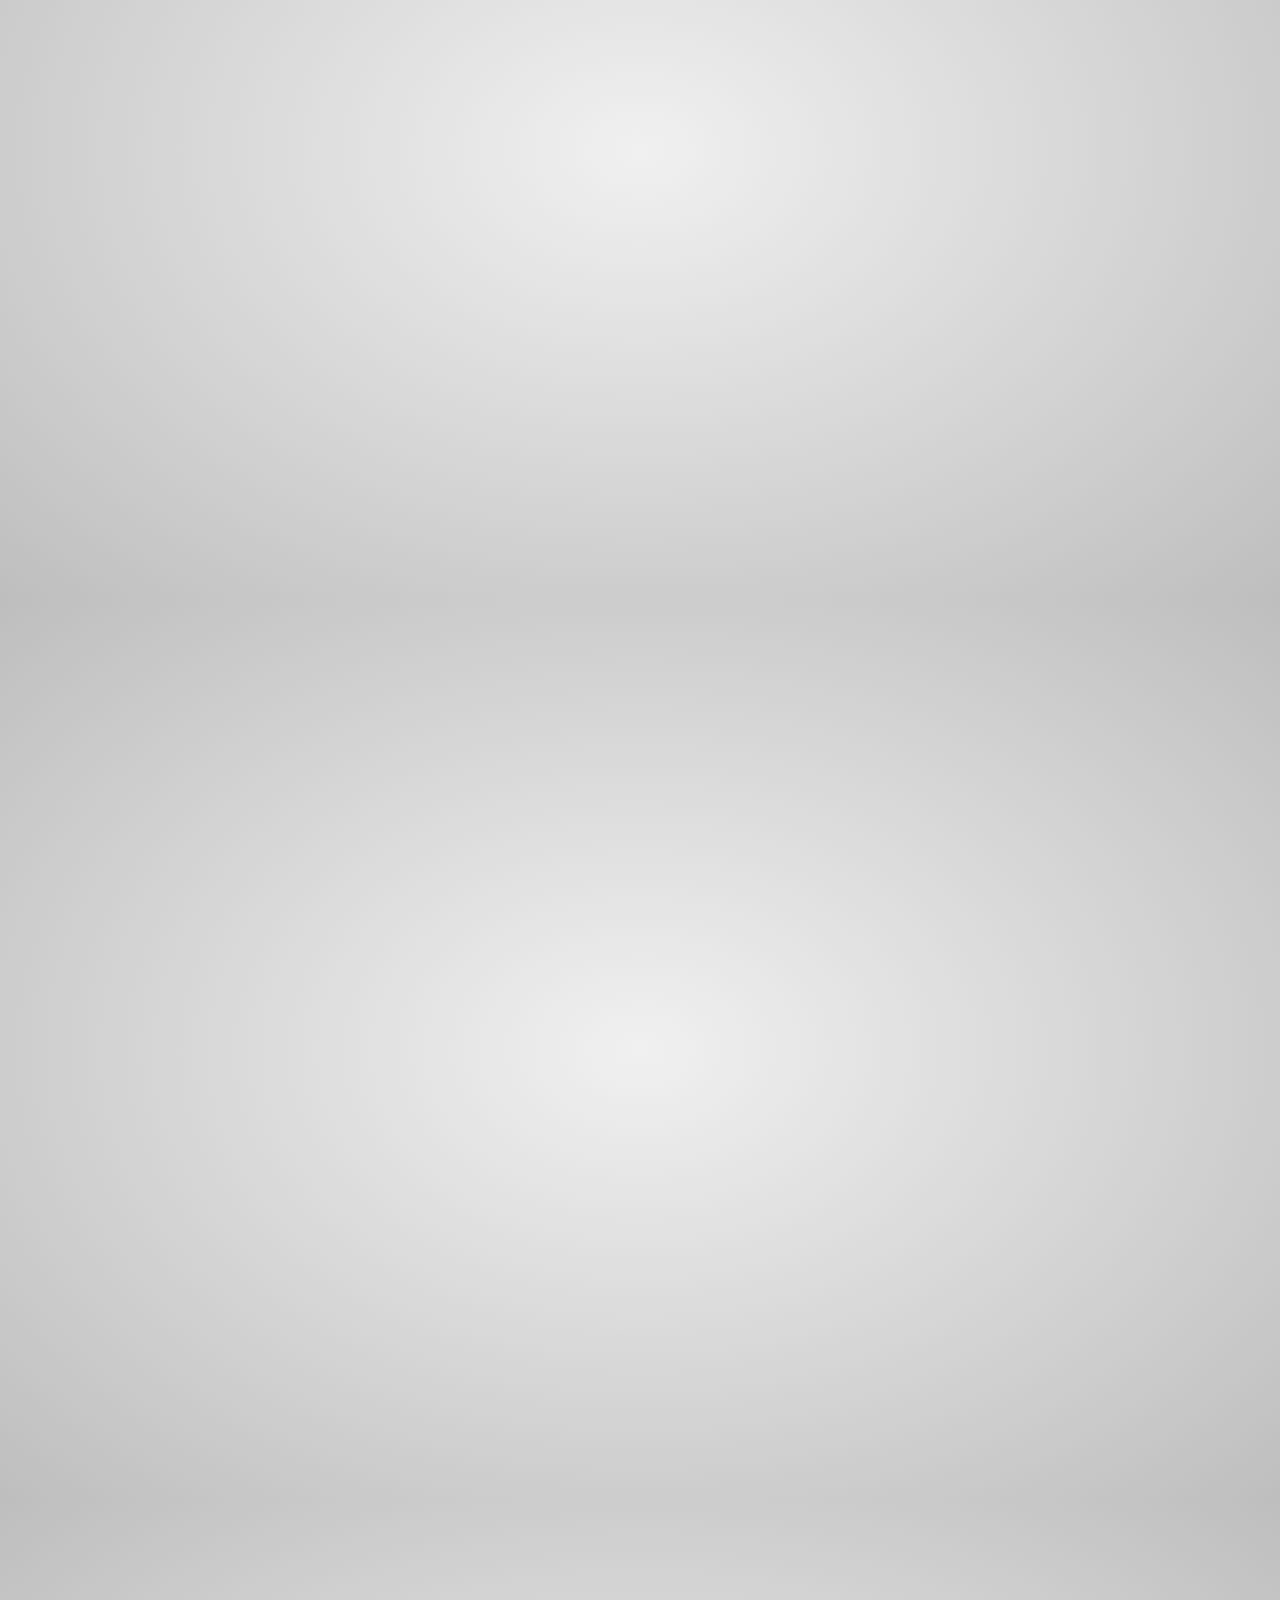
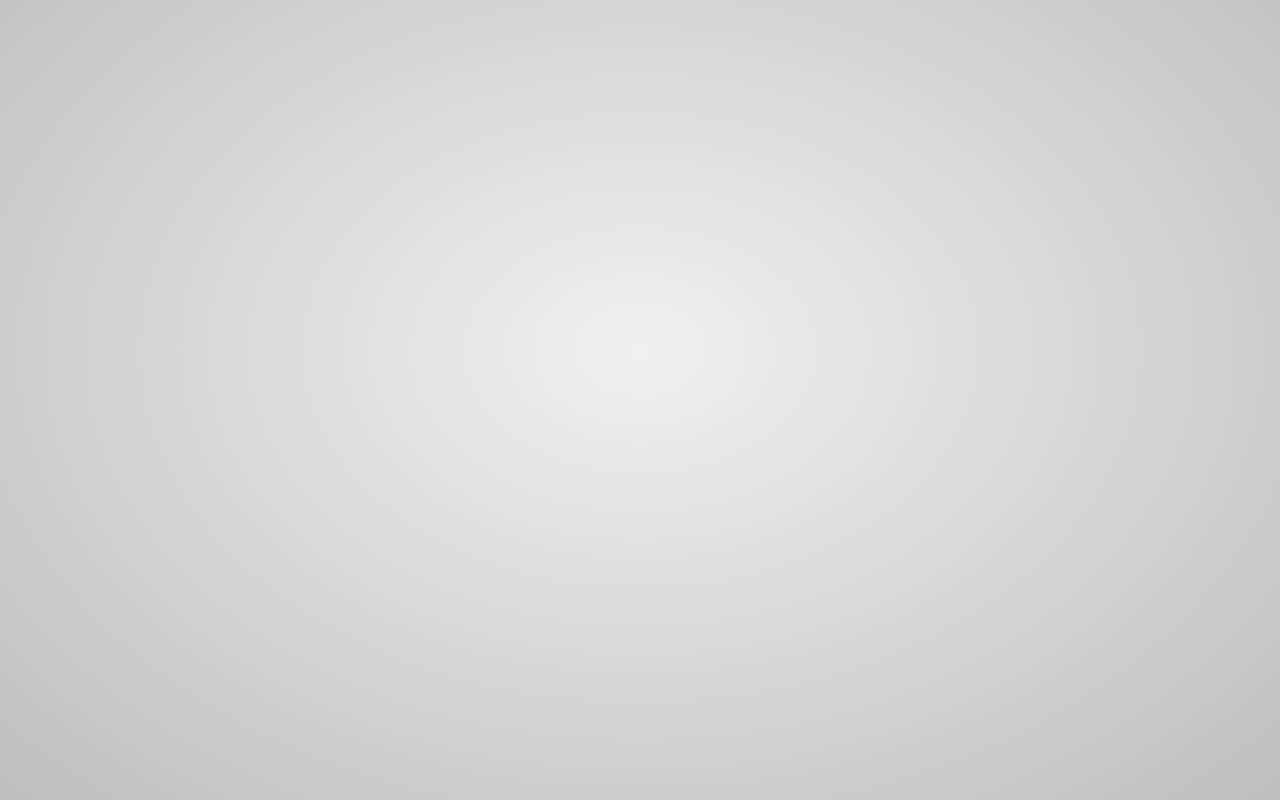
==== commit f5c89d26: "nd" ====
--- a/index.html
+++ b/index.html
@@ -19,8 +19,8 @@
 <body class="impress-not-supported" onload="timedCount()">
 
 <div class="fallback-message">
-    <p><ddd> 1 </ddd></p>
-    <p><b>2</b></p><p>Sipkt.com<b>4</b>, <b>Safari</b> 5<b>7</b> 6</p>
+    <p><ddd> sipkt.com </ddd></p>
+    <p><b>welcome</b></p><p> to<b>sipkt</b>, <b>.com</b> sipkt.com<b>sipkt.com</b> sipkt.com</p>
 </div>
 <div id="impress">
     <div id="bored" class="step slide" data-x="-1000" data-y="-1500">
@@ -38,7 +38,7 @@
     <div id="title" class="step" data-x="0" data-y="0" data-scale="4">
         <span class="try">QQ Group</span><br />
         <h1>26903842</h1><br />
-        <p>QQ群</p><br />
+        <p>QQ群---</p><br />
         <!--span class="footnote"><sup>*</sup> no rhyme intended</span-->
     </div>
 
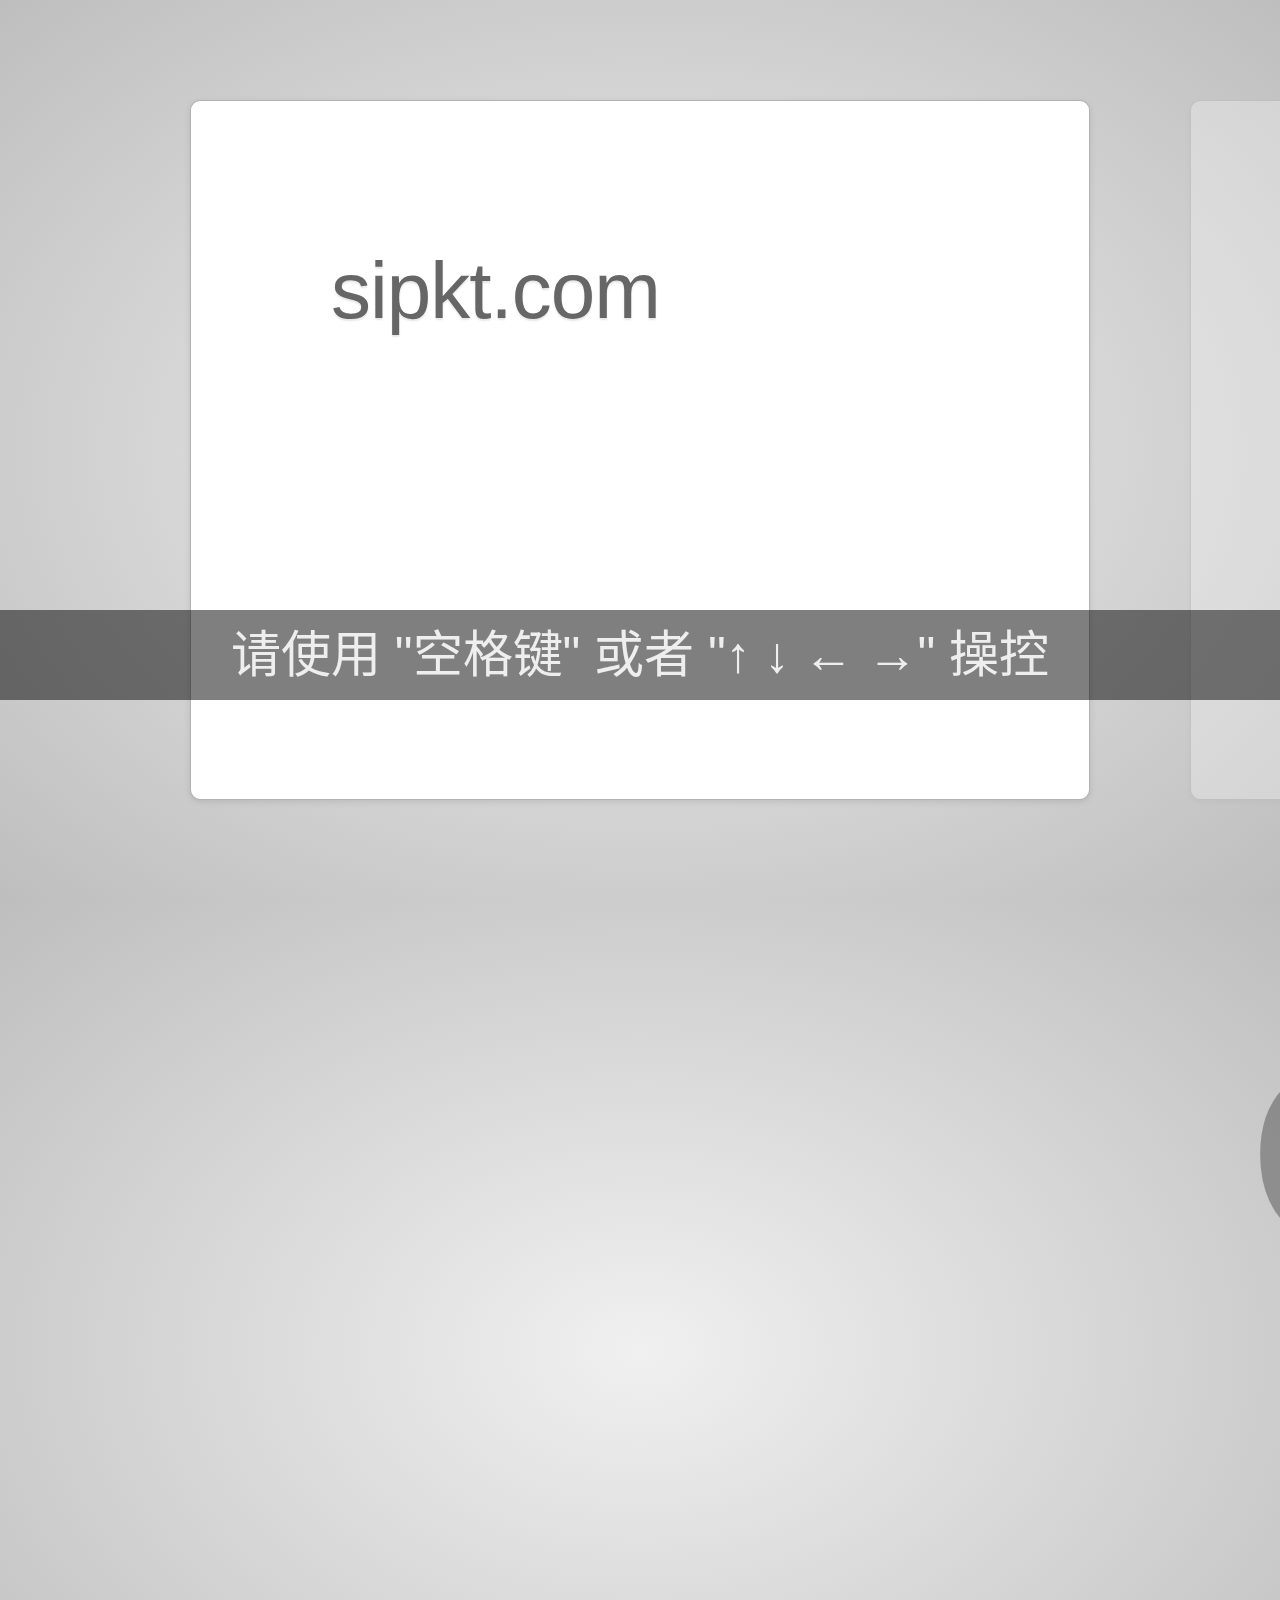
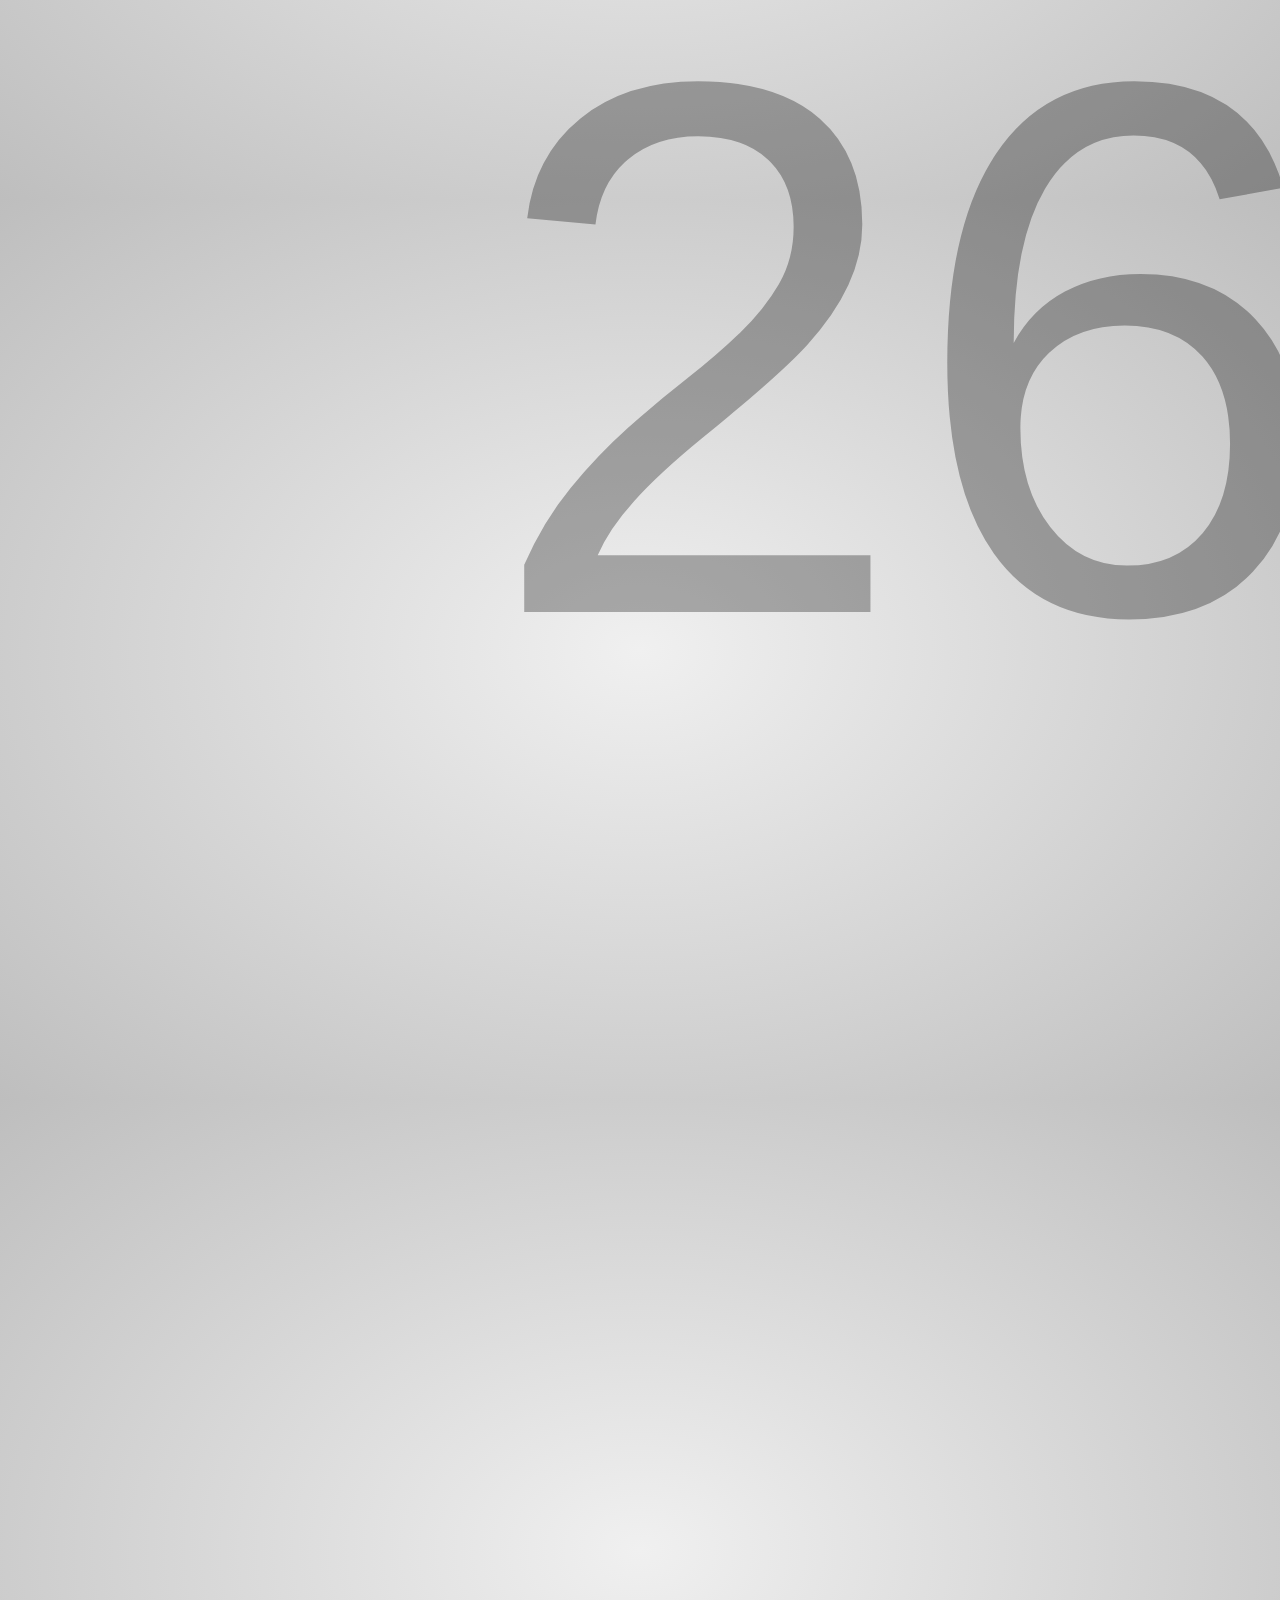
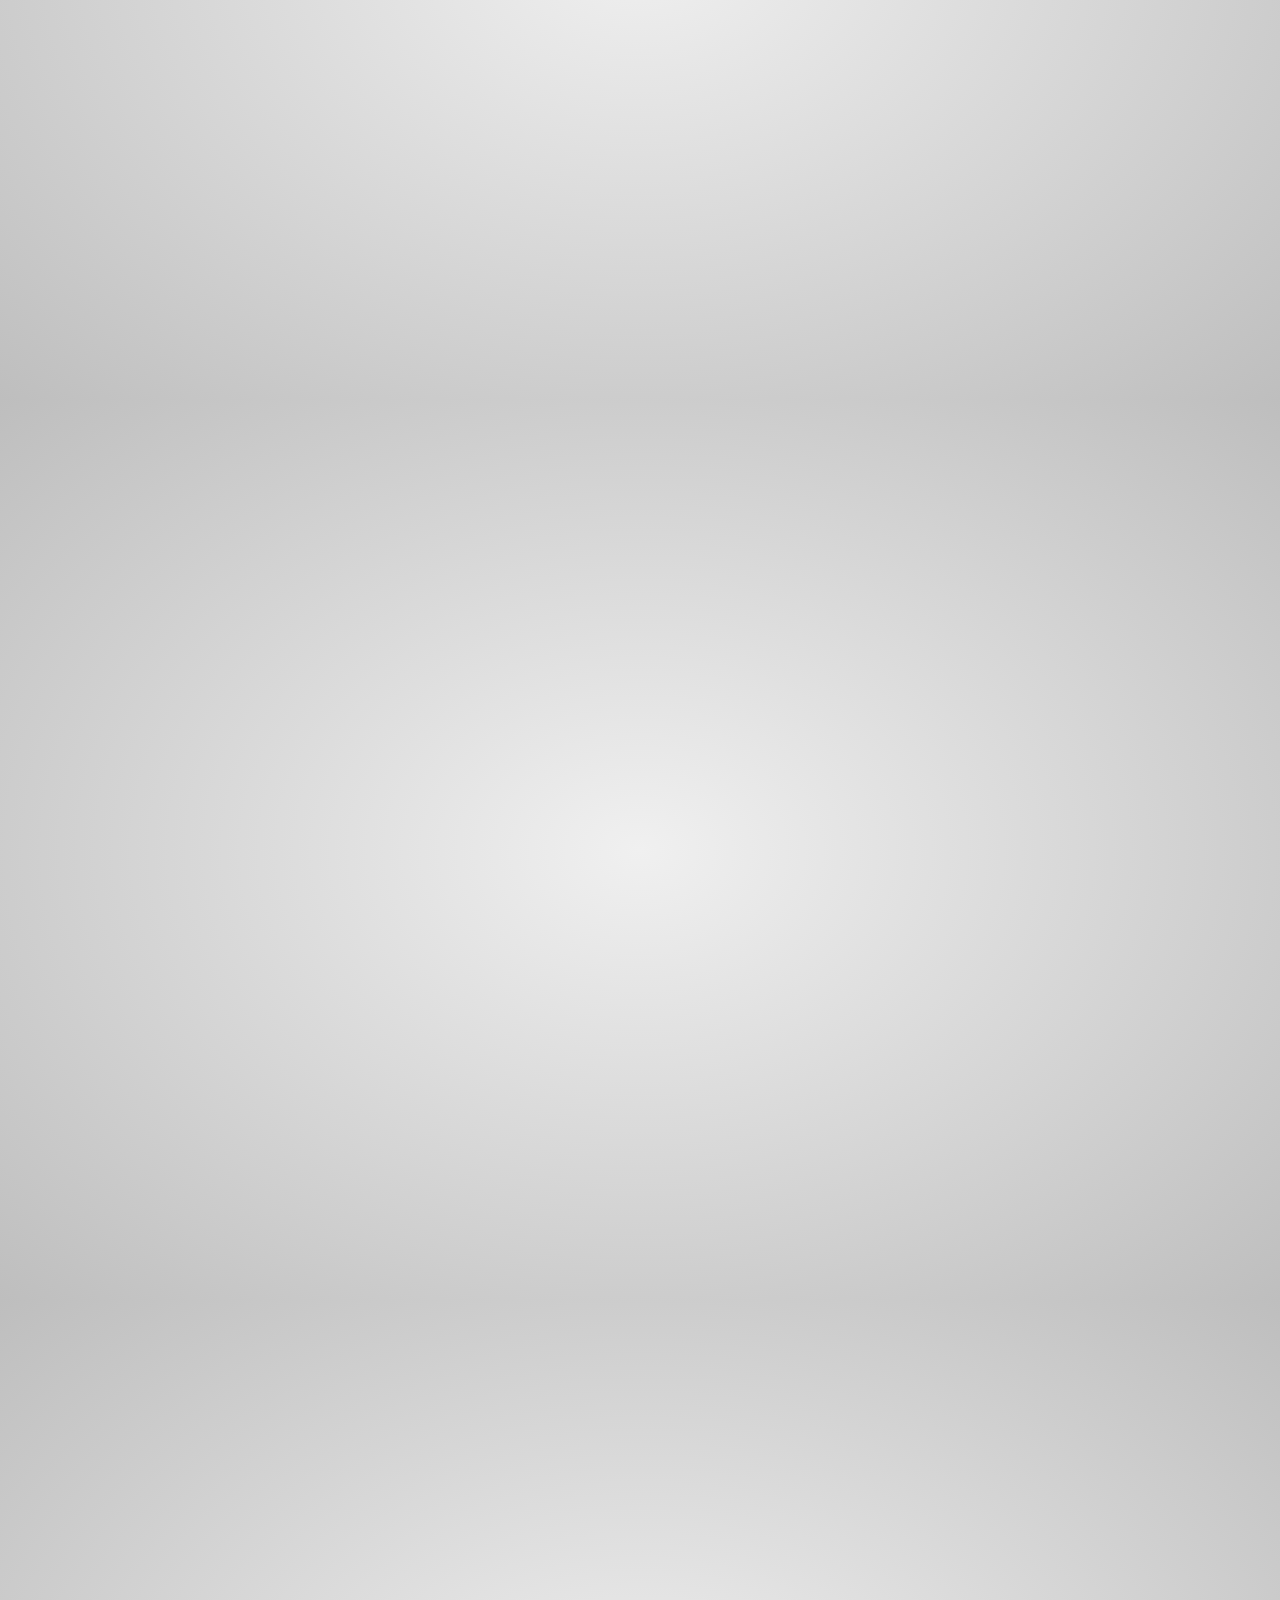
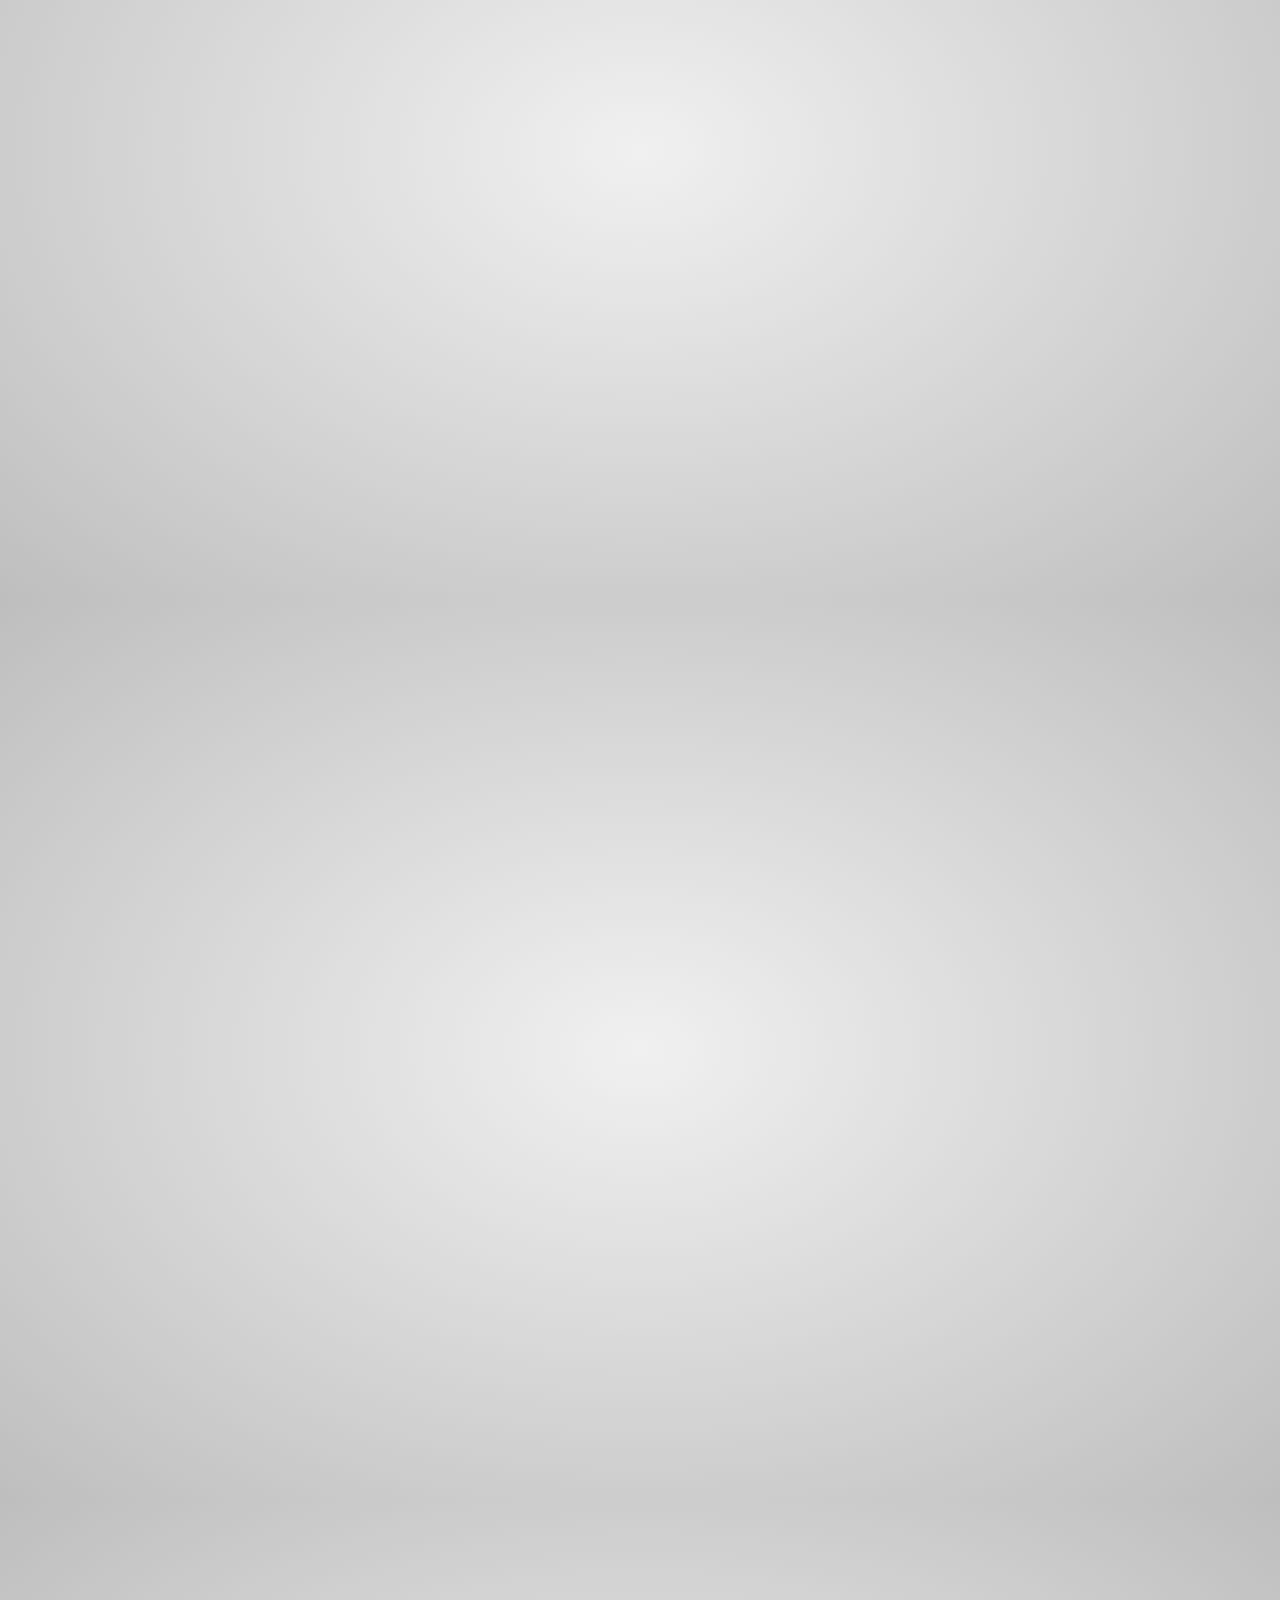
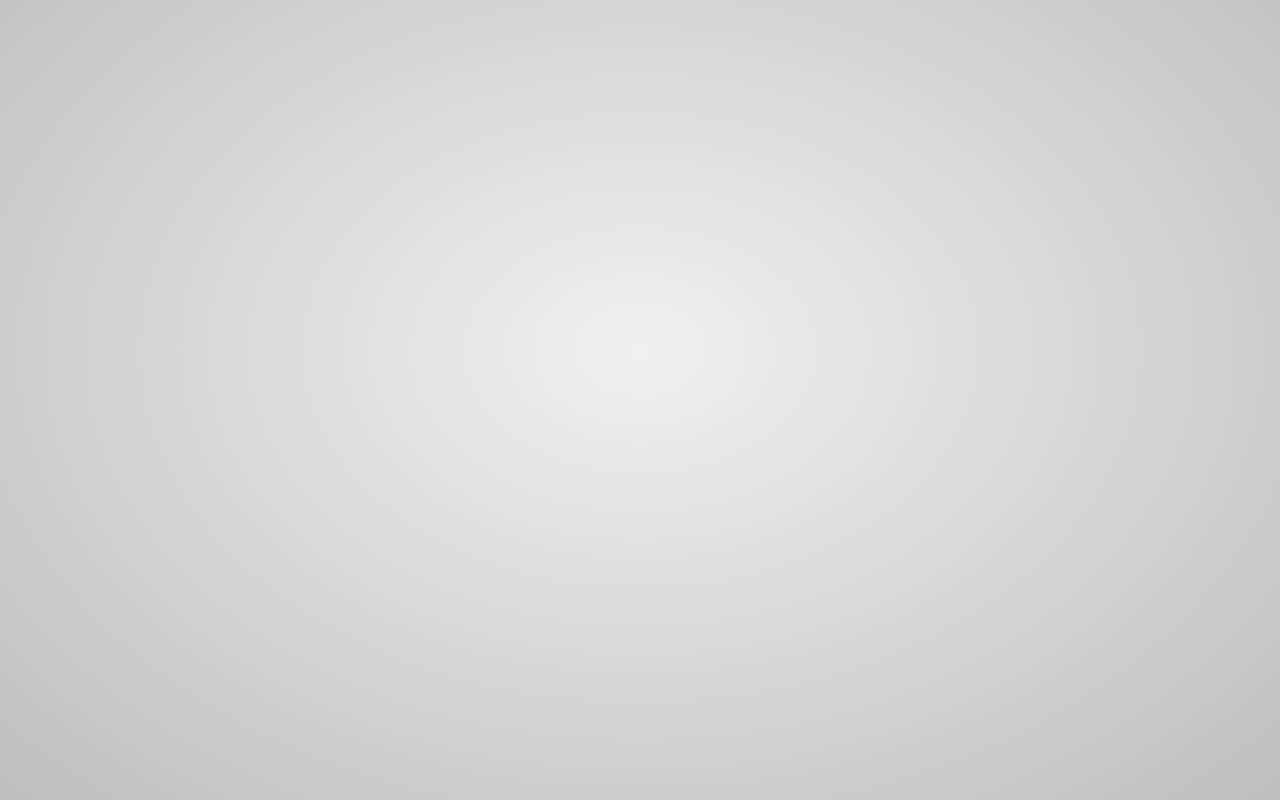
==== commit 3dd2477e: "optimize" ====
--- a/index.html
+++ b/index.html
@@ -28,17 +28,16 @@
     </div>
 
     <div class="step slide" data-x="0" data-y="-1500">
-        <q>lady's bra and underwear<br /> <a href='https://beigu888.taobao.com' target='_blank'>https://beigu888.taobao.com</a><br /><a href='https://beigu888.taobao.com' target='_blank'>女士内衣内裤</a></q>
+        <q>lady's bra and underwear<br /> <a href='https://beigu888.taobao.com' target='_blank'>Click here---</a><br /><a href='https://beigu888.taobao.com' target='_blank'>女士内衣内裤</a></q>
     </div>
 
     <div class="step slide" data-x="1000" data-y="-1500">
-        <q>find a partner<br /> <a href='http://www.jiawo8.com' target='_blank'>https://www.jiawo8.com</a><br /><a href='https://www.jiawo8.com' target='_blank'>交友网站</a></q>
+        <q>find a partner<br /> <a href='http://www.jiawo8.com' target='_blank'>www.jiawo8.com</a><br /><a href='https://www.jiawo8.com' target='_blank'>交友网站</a></q>
     </div>
 
     <div id="title" class="step" data-x="0" data-y="0" data-scale="4">
         <span class="try">QQ Group</span><br />
         <h1>26903842</h1><br />
-        <p>QQ群---</p><br />
         <!--span class="footnote"><sup>*</sup> no rhyme intended</span-->
     </div>
 
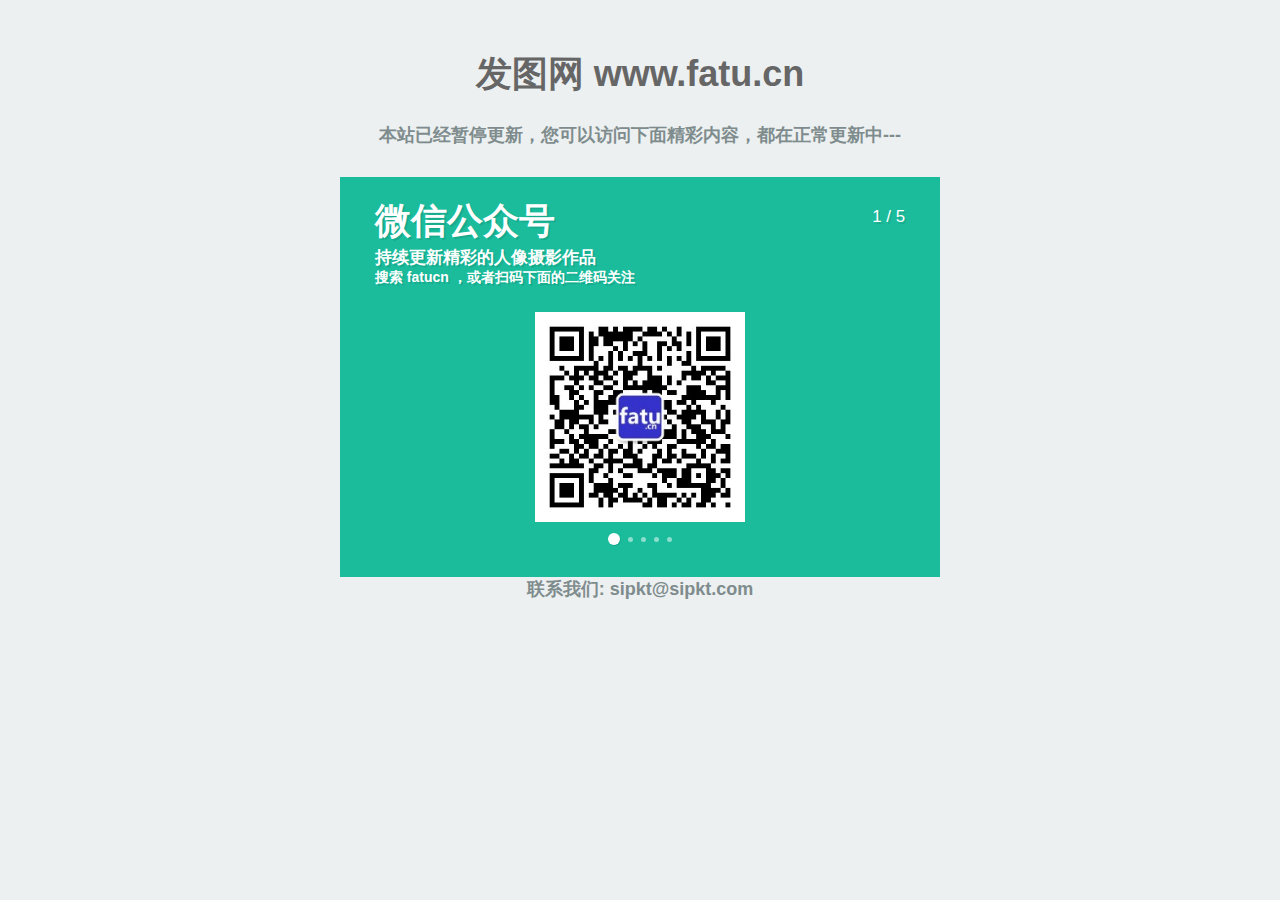
==== commit 8490f855: "Add files via upload" ====
--- a/index.html
+++ b/index.html
@@ -1,106 +1,88 @@
-<!doctype html>
-<html lang="zh-CN">
-<head>
-    <meta charset="UTF-8" />
-    <meta name="viewport" content="width=1024" />
-    <meta name="apple-mobile-web-app-capable" content="yes" />
-    <title>Sipkt.com</title>
-	<meta name="keywords" content="Sipkt.com" />
-    <meta name="description" content="Sipkt.com" />
-    
-
-    <!--link href="http://fonts.googleapis.com/css?family=Open+Sans:regular,semibold,italic,italicsemibold|PT+Sans:400,700,400italic,700italic|PT+Serif:400,700,400italic,700italic" rel="stylesheet" /-->
-
-    <link href="www.xiaodao.la.css" rel="stylesheet" />
-
-    <link rel="shortcut icon" href="favicon.png" />
-    <link rel="apple-touch-icon" href="apple-touch-icon.png" />
-</head>
-<body class="impress-not-supported" onload="timedCount()">
-
-<div class="fallback-message">
-    <p><ddd> sipkt.com </ddd></p>
-    <p><b>welcome</b></p><p> to<b>sipkt</b>, <b>.com</b> sipkt.com<b>sipkt.com</b> sipkt.com</p>
-</div>
-<div id="impress">
-    <div id="bored" class="step slide" data-x="-1000" data-y="-1500">
-        <q><p>sipkt.com</p></q>
-    </div>
-
-    <div class="step slide" data-x="0" data-y="-1500">
-        <q>lady's bra and underwear<br /> <a href='https://beigu888.taobao.com' target='_blank'>Click here---</a><br /><a href='https://beigu888.taobao.com' target='_blank'>女士内衣内裤</a></q>
-    </div>
-
-    <div class="step slide" data-x="1000" data-y="-1500">
-        <q>find a partner<br /> <a href='http://www.jiawo8.com' target='_blank'>www.jiawo8.com</a><br /><a href='https://www.jiawo8.com' target='_blank'>交友网站</a></q>
-    </div>
-
-    <div id="title" class="step" data-x="0" data-y="0" data-scale="4">
-        <span class="try">QQ Group</span><br />
-        <h1>26903842</h1><br />
-        <!--span class="footnote"><sup>*</sup> no rhyme intended</span-->
-    </div>
-
-    <div id="its" class="step" data-x="850" data-y="3000" data-rotate="90" data-scale="5">
-        <p>sipkt.com</p>
-    </div>
-
-    <div id="big" class="step" data-x="3500" data-y="2100" data-rotate="180" data-scale="6">
-        <p>time count<b><span id="shijian"></span></b><span class="thoughts">sec</span></p>
-    </div>
-
-
-    <div id="tiny" class="step" data-x="2825" data-y="2325" data-z="-3000" data-rotate="300" data-scale="1">
-        <p><b> sipkt.com </b></p>
-    </div>
-
-
-    <div id="ing" class="step" data-x="3500" data-y="-850" data-rotate="270" data-scale="6">
-        <p><span class="px60">visit</span> <b class="positioning">us</b><b class="rotating">@</b><br> <span class="px60">sipkt</span> <b class="scaling">.com</b><br /><xiaozi>sipkt.com</xiaozi></p>
-    </div>
-
-    <div id="imagination" class="step" data-x="6700" data-y="-300" data-scale="6">
-        <p>www.<br /><b class="imagination">sipkt.com</b></p>
-    </div>
-
-    <div id="source" class="step" data-x="6300" data-y="2000" data-rotate="20" data-scale="4">
-        <p>visit us @<br /><b>sipkt.com</b></p>
-    </div>
-
-    <div id="one-more-thing" class="step" data-x="6000" data-y="4000" data-scale="2">
-        <p>sipkt.com</p>
-    </div>
-
-
-    <div id="its-in-3d" class="step" data-x="6200" data-y="4300" data-z="-100" data-rotate-x="-40" data-rotate-y="10" data-scale="2">
-        <p><span class="have">visit</span> <span class="you">us</span> <span class="noticed">@</span> <span class="its">sipkt.com</span> <b><span class="in">sipkt.com</span></b> sipkt.com<sup>sipkt.com</sup></p>
-        <span class="footnote">sipkt.com</span>
-    </div>
-
-
-    <div id="overview" class="step" data-x="3000" data-y="1500" data-scale="10">
-    </div>
-
-</div>
-
-
-<div class="hint">
-    <p>请使用 "空格键" 或者 "↑ ↓ ← →" 操控</p>
-</div>
-<script>
-if ("ontouchstart" in document.documentElement) { 
-    document.querySelector(".hint").innerHTML = "<p>按下 "← →" 操控</p>";
-}
-</script>
-
-
-<script src="yhc.js"></script>
-<script src="main.js" charset="utf-8"></script>
-<script>impress().init();</script>
-
-
-<div style="display: none">
-
-</div>
-</body>
+<!DOCTYPE html>
+<html lang="zh">
+<head>
+	<meta charset="UTF-8">
+	<meta http-equiv="X-UA-Compatible" content="IE=edge,chrome=1"> 
+	<meta name="viewport" content="width=device-width, initial-scale=1.0">
+	<title>跨塘家园 www.sipkt.com</title>
+	<link rel="stylesheet" type="text/css" href="css/normalize.css" />
+	<link rel="stylesheet" type="text/css" href="css/htmleaf-demo.css">
+	<link href="css/font-awesome.min.css" rel="stylesheet">
+	<link rel="stylesheet" href="css/style.css">
+</head>
+<body>
+	<div class="htmleaf-container">
+		<div id="wrapper">
+			<h1>发图网 www.fatu.cn</h1>
+			<h2>本站已经暂停更新，您可以访问下面精彩内容，都在正常更新中---</h2>
+			<div id="slider-wrap">
+			      	  <ul id="slider">
+			          	 <li data-color="#1abc9c">
+			                <div>
+			                    <h3>微信公众号</h3>
+			                    <h4>持续更新精彩的人像摄影作品</h4>
+								<h5>搜索 fatucn ，或者扫码下面的二维码关注</h5>
+			                </div>                
+			                <img id="img1" src="related/wechat_qrcode.jpg">
+			             </li>
+			             
+			             <li data-color="#3498db">
+			                <div>
+			                    <h3>“加我吧”摄影爱好者小组</h3>
+			                    <h4>持续更新精彩的人像摄影作品</h4>
+								<h5>网址：<a href="http://www.jiawo8.com">www.jiawo8.com</a> ，或者直接点击下方链接 </h5>
+			                </div>
+			                <i><a id="url1" href="https://www.jiawo8.com/group/QAhhWdih">摄影爱好者小组</a></i>
+			             </li>
+			             
+			             <li data-color="#9b59b6">
+			                <div>
+			                    <h3>"北古品味"淘宝店</h3>
+			                    <h4>很有品味的女士内衣内裤宝贝</h4>
+								<h5>网址： <a href="http://beigu888.taobao.com">http://beigu888.taobao.com</a> ，或者扫描下方二维码 </h5>
+			                </div>
+			                <img id="img1" src="related/taobao_qrcode.png">
+			             </li>
+			             
+			             <li data-color="#34495e">
+			                <div>
+			                    <h3>“加我吧”交友网</h3>
+			                    <h4>真正免费的交友网</h4>
+								<h5>网址：<a href="http://www.jiawo8.com">www.jiawo8.com</a> ，或者直接点击下方logo </h5>
+			                </div>
+			                <a href="http://www.jiawo8.com"><img id="img1" src="related/jiawo8_logo.png"></a>
+			             </li>
+			             
+			             <li data-color="#e74c3c">
+			                <div>
+			                    <h3>微博</h3>
+			                    <h4>本站官方微博</h4>
+								<h5>网址：<a href="https://weibo.com/1724563327">https://weibo.com/1724563327</a> ，或者扫描下方二维码 </h5>
+			                </div>
+			                <img id="img1" src="related/weibo_qrcode.png">
+			             </li>
+
+			             
+			          </ul>
+			          
+			           <!--controls-->
+			          <div class="btns" id="next"><i>》</i></div>
+			          <div class="btns" id="previous"><i>《</i></div>
+			          <div id="counter"></div>
+			          
+			          <div id="pagination-wrap">
+			            <ul>
+			            </ul>
+			          </div>
+			          <!--controls-->  
+			                 
+			      </div>
+			<h2>联系我们: sipkt@sipkt.com</h2>
+		</div>
+	</div>
+	
+	<script src="js/jquery.min.js" type="text/javascript"></script>
+	<script>window.jQuery || document.write('<script src="js/jquery-1.11.0.min.js"><\/script>')</script>
+	<script type="text/javascript" src="js/slide.js"></script>
+</body>
 </html>--- a/css/htmleaf-demo.css
+++ b/css/htmleaf-demo.css
@@ -0,0 +1,258 @@
+@font-face {
+	font-family: 'icomoon';
+	src:url('../fonts/icomoon.eot?rretjt');
+	src:url('../fonts/icomoon.eot?#iefixrretjt') format('embedded-opentype'),
+		url('../fonts/icomoon.woff?rretjt') format('woff'),
+		url('../fonts/icomoon.ttf?rretjt') format('truetype'),
+		url('../fonts/icomoon.svg?rretjt#icomoon') format('svg');
+	font-weight: normal;
+	font-style: normal;
+}
+
+[class^="icon-"], [class*=" icon-"] {
+	font-family: 'icomoon';
+	speak: none;
+	font-style: normal;
+	font-weight: normal;
+	font-variant: normal;
+	text-transform: none;
+	line-height: 1;
+
+	/* Better Font Rendering =========== */
+	-webkit-font-smoothing: antialiased;
+	-moz-osx-font-smoothing: grayscale;
+}
+
+body, html { font-size: 100%; 	padding: 0; margin: 0;}
+
+/* Reset */
+*,
+*:after,
+*:before {
+	-webkit-box-sizing: border-box;
+	-moz-box-sizing: border-box;
+	box-sizing: border-box;
+}
+
+/* Clearfix hack by Nicolas Gallagher: http://nicolasgallagher.com/micro-clearfix-hack/ */
+.clearfix:before,
+.clearfix:after {
+	content: " ";
+	display: table;
+}
+
+.clearfix:after {
+	clear: both;
+}
+
+body{
+	background: #494A5F;
+	color: #D5D6E2;
+	font-weight: 500;
+	font-size: 1.05em;
+	font-family: "Microsoft YaHei","Segoe UI", "Lucida Grande", Helvetica, Arial,sans-serif;
+}
+.htmleaf-links a{ color: rgba(255, 255, 255, 0.6);outline: none;text-decoration: none;-webkit-transition: 0.2s;transition: 0.2s;}
+.htmleaf-links a:hover,.htmleaf-links a:focus{color:#74777b;text-decoration: none;}
+.htmleaf-container{
+	margin: 0 auto;
+}
+
+.bgcolor-1 { background: #f0efee; }
+.bgcolor-2 { background: #f9f9f9; }
+.bgcolor-3 { background: #e8e8e8; }/*light grey*/
+.bgcolor-4 { background: #2f3238; color: #fff; }/*Dark grey*/
+.bgcolor-5 { background: #df6659; color: #521e18; }/*pink1*/
+.bgcolor-6 { background: #2fa8ec; }/*sky blue*/
+.bgcolor-7 { background: #d0d6d6; }/*White tea*/
+.bgcolor-8 { background: #3d4444; color: #fff; }/*Dark grey2*/
+.bgcolor-9 { background: #ef3f52; color: #fff;}/*pink2*/
+.bgcolor-10{ background: #64448f; color: #fff;}/*Violet*/
+.bgcolor-11{ background: #3755ad; color: #fff;}/*dark blue*/
+.bgcolor-12{ background: #3498DB; color: #fff;}/*light blue*/
+.bgcolor-20{ background: #494A5F;color: #D5D6E2;}
+/* Header */
+.htmleaf-header{
+	padding: 1em 190px 1em;
+	letter-spacing: -1px;
+	text-align: center;
+	background: #66677c;
+}
+.htmleaf-header h1 {
+	color: #D5D6E2;
+	font-weight: 600;
+	font-size: 2em;
+	line-height: 1;
+	margin-bottom: 0;
+}
+.htmleaf-header h1 span {
+	display: block;
+	font-size: 60%;
+	font-weight: 400;
+	padding: 0.8em 0 0.5em 0;
+	color: #c3c8cd;
+}
+/*nav*/
+.htmleaf-demo a{color: #fff;text-decoration: none;}
+.htmleaf-demo{width: 100%;padding-bottom: 1.2em;}
+.htmleaf-demo a{display: inline-block;margin: 0.5em;padding: 0.6em 1em;border: 3px solid #fff;font-weight: 700;}
+.htmleaf-demo a:hover{opacity: 0.6;}
+.htmleaf-demo a.current{background:#1d7db1;color: #fff; }
+/* Top Navigation Style */
+.htmleaf-links {
+	position: relative;
+	display: inline-block;
+	white-space: nowrap;
+	font-size: 1.5em;
+	text-align: center;
+}
+
+.htmleaf-links::after {
+	position: absolute;
+	top: 0;
+	left: 50%;
+	margin-left: -1px;
+	width: 2px;
+	height: 100%;
+	background: #dbdbdb;
+	content: '';
+	-webkit-transform: rotate3d(0,0,1,22.5deg);
+	transform: rotate3d(0,0,1,22.5deg);
+}
+
+.htmleaf-icon {
+	display: inline-block;
+	margin: 0.5em;
+	padding: 0em 0;
+	width: 1.5em;
+	text-decoration: none;
+}
+
+.htmleaf-icon span {
+	display: none;
+}
+
+.htmleaf-icon:before {
+	margin: 0 5px;
+	text-transform: none;
+	font-weight: normal;
+	font-style: normal;
+	font-variant: normal;
+	font-family: 'icomoon';
+	line-height: 1;
+	speak: none;
+	-webkit-font-smoothing: antialiased;
+}
+/* footer */
+.htmleaf-footer{width: 100%;padding-top: 10px;}
+.htmleaf-small{font-size: 0.8em;}
+.center{text-align: center;}
+/****/
+.related {
+	float: left;
+	width: 100%;
+	margin-top: 100px;
+	color: #fff;
+	background: #494A5F;
+	text-align: center;
+	font-size: 1.25em;
+	padding: 0.5em 0;
+	overflow: hidden;
+}
+
+.related > a {
+	vertical-align: top;
+	width: calc(100% - 20px);
+	max-width: 340px;
+	display: inline-block;
+	text-align: center;
+	margin: 20px 10px;
+	padding: 25px;
+	font-family: "Microsoft YaHei","宋体","Segoe UI", "Lucida Grande", Helvetica, Arial,sans-serif, FreeSans, Arimo;
+}
+.related a {
+	display: inline-block;
+	text-align: left;
+	margin: 20px auto;
+	padding: 10px 20px;
+	opacity: 0.8;
+	-webkit-transition: opacity 0.3s;
+	transition: opacity 0.3s;
+	-webkit-backface-visibility: hidden;
+	text-decoration: none;
+}
+
+.related a:hover,
+.related a:active {
+	opacity: 1;
+}
+
+.related a img {
+	max-width: 100%;
+	opacity: 0.8;
+	border-radius: 4px;
+}
+.related a:hover img,
+.related a:active img {
+	opacity: 1;
+}
+.related h3{font-family: "Microsoft YaHei", sans-serif;font-size: 1.2em}
+.related a h3 {
+	font-size: 0.85em;
+	font-weight: 300;
+	margin-top: 0.15em;
+	color: #fff;
+}
+/* icomoon */
+.icon-htmleaf-home-outline:before {
+	content: "\e5000";
+}
+
+.icon-htmleaf-arrow-forward-outline:before {
+	content: "\e5001";
+}
+
+@media screen and (max-width: 1024px) {
+	.htmleaf-header {
+		padding: 2em 10% 2em;
+	}
+	.htmleaf-header h1 {
+        font-size:1.4em;
+    }
+    .htmleaf-links{font-size: 1.4em}
+}
+
+@media screen and (max-width: 960px) {
+	.htmleaf-header {
+		padding: 2em 10% 2em;
+	}
+	.htmleaf-header h1 {
+        font-size:1.2em;
+    }
+    .htmleaf-links{font-size: 1.2em}
+    .related h3{font-size: 1em;}
+	.related a h3 {
+		font-size: 0.8em;
+	}
+}
+
+@media screen and (max-width: 766px) {
+	.htmleaf-header h1 {
+        font-size:1.3em;
+    }
+    .htmleaf-links{font-size: 1.3em}
+}
+
+@media screen and (max-width: 640px) {
+	.htmleaf-header {
+		padding: 2em 10% 2em;
+	}
+	.htmleaf-header h1 {
+        font-size:1em;
+    }
+    .htmleaf-links{font-size: 1em}
+    .related h3{font-size: 0.8em;}
+	.related a h3 {
+		font-size: 0.6em;
+	}
+}--- a/css/style.css
+++ b/css/style.css
@@ -0,0 +1,180 @@
+/*GLOBALS*/
+*{margin:0; padding:0; list-style:none;}
+a{text-decoration:none;	color:#fff;}
+a:hover{color:#1bc1a3;}
+body, hmtl{background: #ecf0f1; font-family: 'Anton', sans-serif;}
+
+
+#wrapper{
+	width:600px;
+	margin:50px auto;
+	height:400px;
+	position:relative;
+	color:#fff;
+	text-shadow:rgba(0,0,0,0.1) 2px 2px 0px;	
+}
+
+#img1{
+	margin: 0;
+	position: absolute;
+	top: 60%;
+	left: 50%;
+	transform: translate(-50%, -50%);
+	width: 35%;
+}
+
+#url1{
+	font-size:30px;
+}
+
+#slider-wrap{
+	width:600px;
+	height:400px;
+	position:relative;
+	overflow:hidden;
+}
+
+#slider-wrap ul#slider{
+	width:100%;
+	height:100%;
+	
+	position:absolute;
+	top:0;
+	left:0;		
+}
+
+#slider-wrap ul#slider li{
+	float:left;
+	position:relative;
+	width:600px;
+	height:400px;	
+}
+
+#slider-wrap ul#slider li > div{
+	position:absolute;
+	top:20px;
+	left:35px;	
+}
+
+#slider-wrap ul#slider li > div h3{
+	font-size:36px;
+	text-transform:uppercase;	
+}
+
+#slider-wrap ul#slider li > div span{
+	font-family: Neucha, Arial, sans serif;
+	font-size:21px;
+}
+
+#slider-wrap ul#slider li i{
+	text-align:center;
+	line-height:400px;
+	display:block;
+	width:100%;
+	font-size:90px;	
+}
+
+
+/*btns*/
+.btns{
+	position:absolute;
+	width:50px;
+	height:60px;
+	top:50%;
+	margin-top:-25px;
+	line-height:57px;
+	text-align:center;
+	cursor:pointer;	
+	background:rgba(0,0,0,0.1);
+	z-index:100;
+	
+	
+	-webkit-user-select: none;  
+	-moz-user-select: none; 
+	-khtml-user-select: none; 
+	-ms-user-select: none;
+	
+	-webkit-transition: all 0.1s ease;
+	-moz-transition: all 0.1s ease;
+	-o-transition: all 0.1s ease;
+	-ms-transition: all 0.1s ease;
+	transition: all 0.1s ease;
+}
+
+.btns:hover{
+	background:rgba(0,0,0,0.3);	
+}
+
+#next{right:-50px; border-radius:7px 0px 0px 7px;}
+#previous{left:-50px; border-radius:0px 7px 7px 7px;}
+#counter{
+	top: 30px; 
+	right:35px; 
+	width:auto;
+	position:absolute;
+}
+
+#slider-wrap.active #next{right:0px;}
+#slider-wrap.active #previous{left:0px;}
+
+
+/*bar*/
+#pagination-wrap{
+	min-width:20px;
+	margin-top:350px;
+	margin-left: auto; 
+	margin-right: auto;
+	height:15px;
+	position:relative;
+	text-align:center;
+}
+
+#pagination-wrap ul {
+	width:100%;
+}
+
+#pagination-wrap ul li{
+	margin: 0 4px;
+	display: inline-block;
+	width:5px;
+	height:5px;
+	border-radius:50%;
+	background:#fff;
+	opacity:0.5;
+	position:relative;
+  top:0;
+  
+  
+}
+
+#pagination-wrap ul li.active{
+  width:12px;
+  height:12px;
+  top:3px;
+	opacity:1;
+	box-shadow:rgba(0,0,0,0.1) 1px 1px 0px;	
+}
+
+
+
+
+/*Header*/
+h1, h2{text-shadow:none; text-align:center;}
+h1{	color: #666; text-transform:none;	font-size:36px;}
+h2{ color: #7f8c8d; font-family: Neucha, Arial, sans serif; font-size:18px; margin-bottom:30px;} 
+
+
+
+
+/*ANIMATION*/
+#slider-wrap ul, #pagination-wrap ul li{
+	-webkit-transition: all 0.3s cubic-bezier(1,.01,.32,1);
+	-moz-transition: all 0.3s cubic-bezier(1,.01,.32,1);
+	-o-transition: all 0.3s cubic-bezier(1,.01,.32,1);
+	-ms-transition: all 0.3s cubic-bezier(1,.01,.32,1);
+	transition: all 0.3s cubic-bezier(1,.01,.32,1);	
+}
+
+
+
+
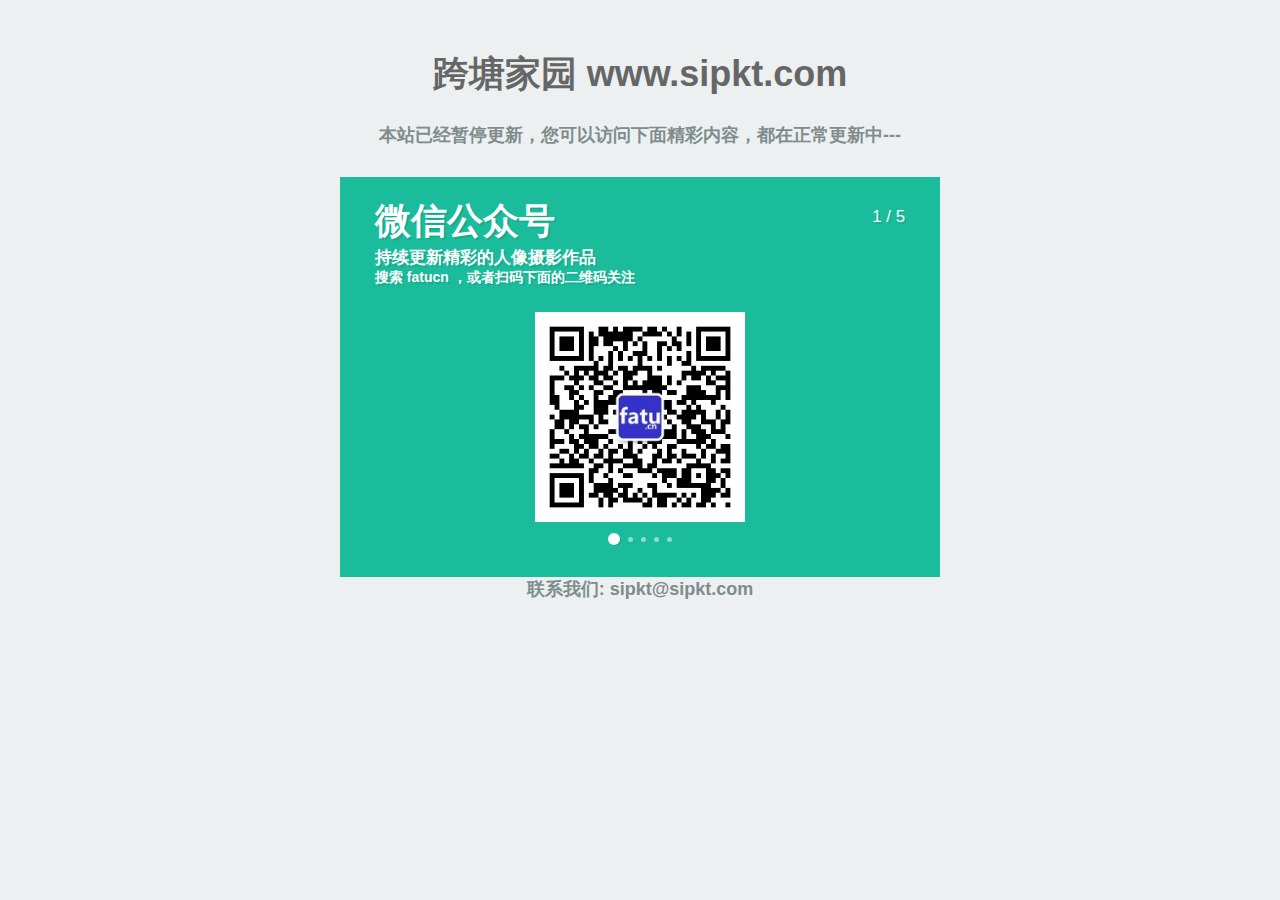
==== commit 435ebceb: "Update index.html" ====
--- a/index.html
+++ b/index.html
@@ -13,7 +13,7 @@
 <body>
 	<div class="htmleaf-container">
 		<div id="wrapper">
-			<h1>发图网 www.fatu.cn</h1>
+			<h1>跨塘家园 www.sipkt.com</h1>
 			<h2>本站已经暂停更新，您可以访问下面精彩内容，都在正常更新中---</h2>
 			<div id="slider-wrap">
 			      	  <ul id="slider">
@@ -85,4 +85,4 @@
 	<script>window.jQuery || document.write('<script src="js/jquery-1.11.0.min.js"><\/script>')</script>
 	<script type="text/javascript" src="js/slide.js"></script>
 </body>
-</html>+</html>
